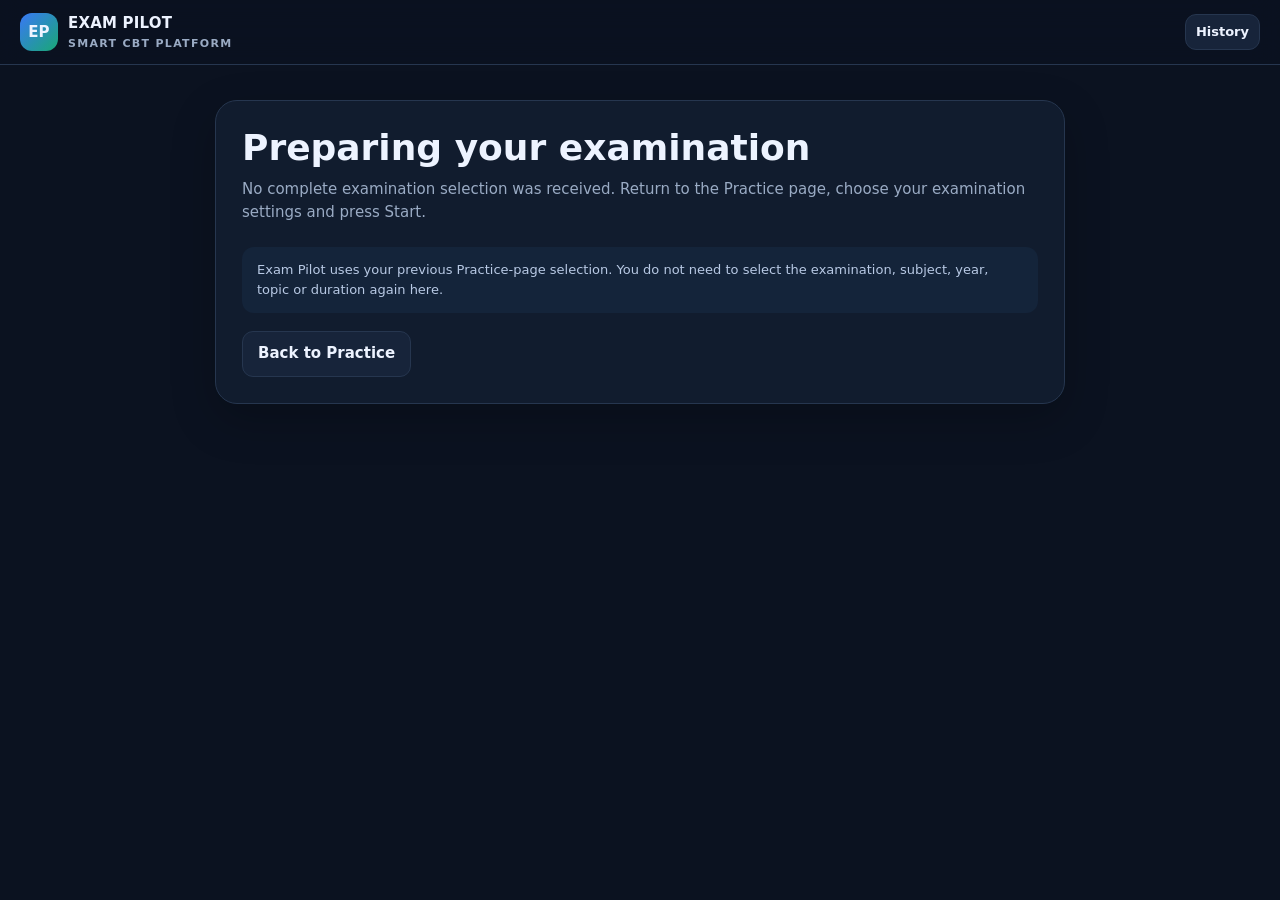
==== cbt.html @ 8b0ad7f2 "Rename CBT.html to cbt.html" ====
<!DOCTYPE html>
<html lang="en">
<head>
<meta charset="UTF-8">
<meta name="viewport" content="width=device-width, initial-scale=1.0">
<meta name="theme-color" content="#101827">
<title>Exam Pilot | Computer-Based Test</title>

<style>
:root{
  --bg:#0b1220;--panel:#111c2e;--panel2:#17243a;--line:#26364f;
  --text:#edf3ff;--muted:#9aabc4;--primary:#3978f6;--primary2:#245bd0;
  --green:#19a875;--red:#e05260;--amber:#e6a23c;--radius:16px;
  --shadow:0 16px 45px rgba(0,0,0,.22)
}
*{box-sizing:border-box}
body{margin:0;background:var(--bg);color:var(--text);font:15px/1.55 Inter,system-ui,-apple-system,Segoe UI,Roboto,Arial,sans-serif}
button,input,select{font:inherit}
button{cursor:pointer}
.topbar{position:sticky;top:0;z-index:20;background:rgba(11,18,32,.94);backdrop-filter:blur(14px);border-bottom:1px solid var(--line)}
.top-inner{max-width:1400px;margin:auto;padding:12px 20px;display:flex;align-items:center;justify-content:space-between;gap:12px}
.brand{display:flex;align-items:center;gap:10px;font-weight:850;letter-spacing:.2px}
.logo{width:38px;height:38px;border-radius:12px;background:linear-gradient(135deg,#3978f6,#19a875);display:grid;place-items:center;font-weight:900}
.brand small{display:block;color:var(--muted);font-size:11px;font-weight:600;letter-spacing:1.3px}
.top-actions{display:flex;align-items:center;gap:10px}
.timer{padding:8px 13px;border:1px solid var(--line);border-radius:12px;background:var(--panel);font-weight:800;font-variant-numeric:tabular-nums}
.timer.warning{color:#ffbd55;border-color:#956a2e}
.timer.danger{color:#ff7781;border-color:#a9434c}
.btn{border:0;border-radius:11px;padding:10px 15px;font-weight:750;color:white;background:var(--primary);transition:.18s}
.btn:hover{filter:brightness(1.1);transform:translateY(-1px)}
.btn:disabled{opacity:.45;cursor:not-allowed;transform:none}
.btn.secondary{background:var(--panel2);border:1px solid var(--line);color:var(--text)}
.btn.danger{background:#a93643}
.btn.success{background:#13845d}
.btn.small{padding:7px 10px;font-size:13px}
main{max-width:1400px;margin:22px auto;padding:0 20px 40px}
.setup{max-width:850px;margin:35px auto;background:var(--panel);border:1px solid var(--line);border-radius:22px;padding:26px;box-shadow:var(--shadow)}
h1,h2,h3,p{margin-top:0}
h1{font-size:clamp(25px,4vw,36px);line-height:1.15;margin-bottom:9px}
.subtitle{color:var(--muted);margin-bottom:23px}
.setup-note{margin:18px 0;padding:13px 15px;border-radius:12px;background:#14243a;color:#b8c9e4;font-size:13px}
.setup-actions{display:flex;gap:10px;flex-wrap:wrap;margin-top:18px}
.exam-layout.single-column{display:grid;grid-template-columns:minmax(0,1fr);max-width:1050px;margin:0 auto}
.card{background:var(--panel);border:1px solid var(--line);border-radius:var(--radius);box-shadow:var(--shadow)}
.exam-head{padding:16px 19px;display:flex;justify-content:space-between;align-items:center;gap:12px;border-bottom:1px solid var(--line)}
.exam-meta{color:var(--muted);font-size:13px}
.progress-wrap{height:5px;background:#25344b}
.progress-bar{height:100%;background:linear-gradient(90deg,var(--primary),#19a875);width:0%;transition:width .2s}
.question-area{padding:clamp(18px,3vw,30px);min-height:400px}
.q-top{display:flex;justify-content:space-between;gap:12px;align-items:center;margin-bottom:18px}
.q-number{font-weight:800;color:#9ebcff}
.topic-tag{font-size:12px;padding:5px 9px;border-radius:99px;background:#1b2b45;color:#b7cafa}
.passage{padding:17px 18px;margin:0 0 22px;border-left:3px solid var(--primary);background:#0d192b;border-radius:0 12px 12px 0;color:#d4e0f3;white-space:pre-wrap}
.passage h3{font-size:14px;color:#9ebcff;margin-bottom:8px}
.question-text{font-size:clamp(17px,2vw,20px);font-weight:650;line-height:1.65;white-space:pre-wrap;margin-bottom:22px}
.options{display:grid;gap:11px}
.option{display:flex;align-items:flex-start;gap:12px;padding:13px 15px;border:1px solid var(--line);border-radius:13px;background:#101c2e;text-align:left;color:var(--text);width:100%;transition:.15s}
.option:hover{border-color:#527fcf;background:#14243b}
.option.selected{border-color:var(--primary);background:#172e55;box-shadow:inset 0 0 0 1px var(--primary)}
.option.correct{border-color:var(--green);background:#10382f}
.option.incorrect{border-color:var(--red);background:#3b202a}
.option-letter{flex:0 0 28px;width:28px;height:28px;border-radius:8px;background:#26364f;display:grid;place-items:center;font-weight:850;font-size:13px}
.option.selected .option-letter{background:var(--primary)}
.option-text{padding-top:2px}
.q-controls{display:flex;justify-content:space-between;align-items:center;gap:10px;margin-top:26px;flex-wrap:wrap}
.control-group{display:flex;gap:9px;flex-wrap:wrap}
.jump-navigator{margin-top:16px;padding:16px 18px}
.jump-heading{display:flex;justify-content:space-between;align-items:center;gap:12px}
.jump-content{padding-top:17px}
.jump-submit{display:flex;justify-content:flex-end;margin-top:12px}
.palette{display:grid;grid-template-columns:repeat(10,minmax(0,1fr));gap:8px}
.pal{height:39px;border:1px solid var(--line);border-radius:9px;background:#17243a;color:var(--text);font-weight:750;position:relative}
.pal.current{outline:2px solid #7da7ff;border-color:#7da7ff}
.pal.answered{background:#155d48;border-color:#218b6b}
.pal.flagged:after{content:"⚑";position:absolute;right:3px;top:-7px;color:#ffc15b;font-size:13px}
.legend{display:grid;grid-template-columns:1fr 1fr;gap:9px;margin:16px 0;color:var(--muted);font-size:12px}
.legend span{display:flex;align-items:center;gap:7px}
.dot{width:10px;height:10px;border-radius:3px;background:#17243a;border:1px solid var(--line)}
.dot.ans{background:#155d48}
.dot.cur{background:#7da7ff}
.dot.flag{background:#8b672e}
.side-stats{border-top:1px solid var(--line);padding-top:13px;display:grid;grid-template-columns:repeat(4,1fr);gap:10px}
.stat{background:#0d192b;border-radius:10px;padding:10px}
.stat strong{display:block;font-size:20px}
.stat small{color:var(--muted)}
.overlay{position:fixed;inset:0;background:rgba(2,7,16,.78);z-index:50;display:none;align-items:center;justify-content:center;padding:18px}
.overlay.show{display:flex}
.modal{width:min(520px,100%);background:var(--panel);border:1px solid var(--line);border-radius:18px;padding:24px;box-shadow:var(--shadow)}
.modal h2{margin-bottom:8px}
.modal p{color:var(--muted)}
.modal-actions{display:flex;justify-content:flex-end;gap:9px;margin-top:20px;flex-wrap:wrap}
.result-wrap{max-width:1050px;margin:24px auto}
.result-hero{padding:25px;text-align:center}
.score-ring{width:150px;height:150px;border-radius:50%;margin:18px auto;display:grid;place-items:center;background:conic-gradient(var(--green) var(--score,0%),#26364f 0);position:relative}
.score-ring:before{content:"";position:absolute;inset:11px;border-radius:50%;background:var(--panel)}
.score-ring div{position:relative}
.score-ring strong{display:block;font-size:32px}
.score-ring small{color:var(--muted)}
.result-stats{display:grid;grid-template-columns:repeat(4,1fr);gap:10px;margin:16px 0}
.result-stat{padding:15px;text-align:center}
.result-stat strong{display:block;font-size:24px}
.result-stat span{font-size:12px;color:var(--muted)}
.review-list{display:grid;gap:13px;margin-top:17px}
.review-item{padding:18px}
.review-item h3{font-size:16px;line-height:1.5}
.review-line{padding:8px 10px;border-radius:9px;margin:7px 0;font-size:14px;background:#0d192b}
.review-line.good{border-left:3px solid var(--green)}
.review-line.bad{border-left:3px solid var(--red)}
.explanation{margin-top:12px;padding:13px;background:#14243a;border-radius:11px;color:#d2def0}
.explanation h4{margin:0 0 6px;color:#9ebcff}
.option-analysis{margin:8px 0 0;padding-left:20px;color:#c5d2e7}
.empty{padding:25px;text-align:center;color:var(--muted)}
.toast{position:fixed;bottom:20px;left:50%;transform:translateX(-50%);background:#23344d;color:white;padding:11px 16px;border-radius:11px;z-index:80;display:none;max-width:90%;text-align:center}
.toast.show{display:block}
.hidden{display:none!important}

@media(max-width:600px){
  .jump-navigator .palette{grid-template-columns:repeat(5,minmax(0,1fr))}
  .jump-heading{align-items:flex-start;flex-direction:column}
  .jump-submit .btn{width:100%}
  main{padding:0 12px 25px;margin:14px auto}
  .top-inner{padding:10px 12px}
  .brand small{display:none}
  .top-actions .secondary{display:none}
  .setup{padding:19px;margin:18px auto}
  .result-stats{grid-template-columns:repeat(2,1fr)}
  .q-controls{align-items:stretch}
  .control-group{width:100%}
  .control-group .btn{flex:1}
  .exam-head{align-items:flex-start;flex-direction:column}
  .side-stats{grid-template-columns:repeat(2,1fr)}
}
</style>
</head>

<body>

<header class="topbar">
  <div class="top-inner">
    <div class="brand">
      <div class="logo">EP</div>
      <div>EXAM PILOT<small>SMART CBT PLATFORM</small></div>
    </div>

    <div class="top-actions">
      <div id="timerBox" class="timer hidden">00:00:00</div>
      <button class="btn secondary small" id="historyBtn" type="button">History</button>
      <button class="btn danger small hidden" id="topSubmitBtn" type="button">Submit exam</button>
    </div>
  </div>
</header>

<main>

  <!-- This is a loading/error screen, NOT another setup form. -->
  <section id="setupScreen" class="setup">
    <h1>Preparing your examination</h1>
    <p class="subtitle" id="setupMessage">
      Loading the examination settings selected on the Practice page…
    </p>

    <div class="setup-note">
      Exam Pilot uses your previous Practice-page selection.
      You do not need to select the examination, subject, year,
      topic or duration again here.
    </div>

    <div class="setup-actions">
      <button class="btn secondary" id="retryBtn" type="button">Try loading again</button>
      <button class="btn secondary" id="backPracticeBtn" type="button">Back to Practice</button>
    </div>
  </section>

  <!-- EXAMINATION SCREEN -->
  <section id="examScreen" class="hidden">

    <div class="exam-layout single-column">

      <section class="card">

        <div class="exam-head">
          <div>
            <strong id="examTitle">JAMB • Use of English</strong>
            <div class="exam-meta" id="examSubtitle">Year 1978 · Examination mode</div>
          </div>
          <div class="exam-meta" id="questionCounter">Question 1 of 30</div>
        </div>

        <div class="progress-wrap">
          <div class="progress-bar" id="progressBar"></div>
        </div>

        <div class="question-area">

          <div class="q-top">
            <span class="q-number" id="qNumber">QUESTION 01</span>
            <span class="topic-tag" id="qTopic">General</span>
          </div>

          <div id="passageBox" class="passage hidden"></div>

          <div id="questionText" class="question-text"></div>

          <div id="optionsBox" class="options"></div>

          <div class="q-controls">

            <div class="control-group">
              <button class="btn secondary" id="prevBtn" type="button">← Previous</button>
              <button class="btn secondary" id="nextBtn" type="button">Next →</button>
            </div>

            <div class="control-group">
              <button class="btn secondary" id="clearBtn" type="button">Clear answer</button>
              <button class="btn" id="flagBtn" type="button">⚑ Flag question</button>
            </div>

          </div>

          <div id="practiceFeedback" class="explanation hidden" aria-live="polite"></div>

        </div>
      </section>

      <!-- QUESTION NAVIGATOR BELOW THE QUESTIONS -->
      <section class="card jump-navigator">

        <div class="jump-heading">
          <div>
            <strong>Question navigator</strong>
            <div class="exam-meta">Jump directly to any question in this examination.</div>
          </div>

          <button
            class="btn secondary small"
            id="toggleJumpBtn"
            type="button"
            aria-expanded="false"
            aria-controls="jumpBox">
            Open jump box ＋
          </button>
        </div>

        <div id="jumpBox" class="jump-content hidden">

          <div class="side-title">
            <h3>Jump to question</h3>
            <span class="exam-meta" id="paletteCount">0 questions</span>
          </div>

          <div id="palette" class="palette"></div>

          <div class="legend">
            <span><i class="dot ans"></i> Answered</span>
            <span><i class="dot cur"></i> Current</span>
            <span><i class="dot flag"></i> Flagged</span>
            <span><i class="dot"></i> Not answered</span>
          </div>

          <div class="side-stats">
            <div class="stat"><strong id="answeredCount">0</strong><small>Answered</small></div>
            <div class="stat"><strong id="remainingCount">0</strong><small>Remaining</small></div>
            <div class="stat"><strong id="flaggedCount">0</strong><small>Flagged</small></div>
            <div class="stat"><strong id="totalCount">0</strong><small>Total</small></div>
          </div>

        </div>

        <div class="jump-submit">
          <button class="btn danger" id="sideSubmitBtn" type="button">Submit examination</button>
        </div>

      </section>

    </div>
  </section>

  <!-- RESULTS SCREEN -->
  <section id="resultScreen" class="result-wrap hidden">

    <div class="card result-hero">

      <div class="topic-tag" style="display:inline-block">EXAMINATION COMPLETED</div>

      <h1 style="margin-top:13px">Your performance</h1>

      <p class="subtitle" id="resultSubtitle">Your result summary is ready.</p>

      <div class="score-ring" id="scoreRing">
        <div>
          <strong id="scorePercent">0%</strong>
          <small>Score</small>
        </div>
      </div>

      <h2 id="scoreFraction">0 / 0</h2>

      <p id="performanceMessage" class="subtitle"></p>

      <div class="setup-actions" style="justify-content:center">
        <button class="btn" id="reviewBtn" type="button">Review answers and explanations</button>
        <button class="btn secondary" id="newExamBtn" type="button">Start another exam</button>
      </div>

    </div>

    <div class="result-stats">

      <div class="card result-stat">
        <strong id="correctStat">0</strong>
        <span>Correct</span>
      </div>

      <div class="card result-stat">
        <strong id="wrongStat">0</strong>
        <span>Incorrect</span>
      </div>

      <div class="card result-stat">
        <strong id="unansweredStat">0</strong>
        <span>Unanswered</span>
      </div>

      <div class="card result-stat">
        <strong id="timeStat">00:00</strong>
        <span>Time used</span>
      </div>

    </div>

    <div id="reviewSection" class="hidden">
      <h2>Answer review</h2>
      <p class="subtitle">Study the correct answers and explanations below.</p>
      <div id="reviewList" class="review-list"></div>
    </div>

  </section>

  <!-- EXAMINATION HISTORY -->
  <section id="historyScreen" class="setup hidden">

    <h1>Examination history</h1>
    <p class="subtitle">Your recent results saved on this device.</p>

    <div id="historyList"></div>

    <div class="setup-actions">
      <button class="btn secondary" id="backFromHistory" type="button">Back</button>
      <button class="btn danger" id="clearHistoryBtn" type="button">Clear history</button>
    </div>

  </section>

</main>

<!-- SUBMISSION CONFIRMATION -->
<div class="overlay" id="confirmOverlay" role="dialog" aria-modal="true" aria-labelledby="confirmTitle">

  <div class="modal">

    <h2 id="confirmTitle">Submit your examination?</h2>

    <p id="confirmText">Check your answers before submitting.</p>

    <div class="modal-actions">
      <button class="btn secondary" id="cancelSubmit" type="button">Continue exam</button>
      <button class="btn danger" id="confirmSubmit" type="button">Submit now</button>
    </div>

  </div>

</div>

<div class="toast" id="toast" role="status"></div>

<script>
/* =========================================================
   EXAM PILOT CBT ENGINE

   Question bank registration format:

   window.ExamPilot.registerBank({
     exam: "JAMB",
     subject: "Use of English",
     year: 1978,
     questions: masterQuestions,
     passages: passages
   });

   Supported question properties:
   q, a, c
   OR
   question, options, correctAnswer

   Correct answer index is ZERO-BASED:
   A = 0, B = 1, C = 2, D = 3, E = 4.
   ========================================================= */

(function(){
"use strict";

const $ = id => document.getElementById(id);

const state = {
  questions: [],
  passages: {},
  answers: {},
  flagged: new Set(),
  current: 0,
  config: null,
  startedAt: null,
  deadline: null,
  timerId: null,
  submitted: false,
  results: null,
  practiceChecked: new Set(),
  lastBankKey: null
};

const bankRegistry = window.ExamPilot = window.ExamPilot || {};

bankRegistry.banks = bankRegistry.banks || {};

/* REGISTER QUESTION BANKS */
bankRegistry.registerBank = function(bank){

  if(
    !bank ||
    !bank.exam ||
    !bank.subject ||
    !bank.year ||
    !Array.isArray(bank.questions)
  ){
    console.error("Exam Pilot: invalid question bank registration", bank);
    return;
  }

  const key = makeBankKey(bank.exam, bank.subject, bank.year);

  bankRegistry.banks[key] = {
    ...bank,
    passages: bank.passages || {}
  };

  console.info("Exam Pilot question bank registered:", key);
};

const makeBankKey = (exam,subject,year) =>
  [norm(exam),norm(subject),String(year)].join("|");

const norm = value =>
  String(value ?? "")
    .trim()
    .toLowerCase()
    .replace(/[\s_-]+/g," ");

const escapeHTML = value =>
  String(value ?? "").replace(/[&<>"']/g,ch=>({
    "&":"&amp;",
    "<":"&lt;",
    ">":"&gt;",
    '"':"&quot;",
    "'":"&#39;"
  }[ch]));

const shuffle = arr => {
  const a = [...arr];

  for(let i=a.length-1;i>0;i--){
    const j=Math.floor(Math.random()*(i+1));
    [a[i],a[j]]=[a[j],a[i]];
  }

  return a;
};

const letters = ["A","B","C","D","E","F","G","H"];

let toastTimer;

/* TOAST MESSAGE */
function showToast(message){

  $("toast").textContent = message;
  $("toast").classList.add("show");

  clearTimeout(toastTimer);

  toastTimer = setTimeout(
    ()=>$("toast").classList.remove("show"),
    2800
  );
}

/* SCREEN MANAGEMENT */
function showScreen(name){

  [
    "setupScreen",
    "examScreen",
    "resultScreen",
    "historyScreen"
  ].forEach(id => $(id).classList.add("hidden"));

  $(name).classList.remove("hidden");

  $("timerBox").classList.toggle(
    "hidden",
    name !== "examScreen"
  );

  $("topSubmitBtn").classList.toggle(
    "hidden",
    name !== "examScreen"
  );
}

/* READ SETTINGS FROM PRACTICE PAGE */
function readConfig(){

  let saved = {};

  try{
    saved = JSON.parse(
      sessionStorage.getItem("examPilotConfig") || "{}"
    ) || {};
  }catch(error){
    console.error("Could not read examination settings:",error);
  }

  return {

    exam: saved.exam || "JAMB",

    subject: saved.subject || "Use of English",

    year: saved.year || "1978",

    topic: saved.topic || "",

    mode: saved.mode || "exam",

    questions: Number(
      saved.questions ??
      saved.questionCount ??
      30
    ),

    duration: Number(saved.duration ?? 30),

    difficulty: saved.difficulty || "all",

    shuffleQuestions: saved.shuffleQuestions === true,

    shuffleOptions: saved.shuffleOptions === true

  };
}

/* LOAD QUESTION BANK */
async function loadManifestBank(cfg){

  const key = makeBankKey(
    cfg.exam,
    cfg.subject,
    cfg.year
  );

  if(bankRegistry.banks[key]){
    return bankRegistry.banks[key];
  }

  let manifest;

  try{

    const response = await fetch(
      "questions/manifest.json",
      {cache:"no-store"}
    );

    if(!response.ok){
      throw new Error("Question manifest could not be found.");
    }

    manifest = await response.json();

  }catch(error){

    console.error("Manifest loading error:",error);

    throw new Error(
      "Unable to load the question manifest. Check questions/manifest.json."
    );

  }

  /*
    Find the selected year file.

    Example manifest path:
    JAMB/Use-of-English/1978.js

    The loader automatically adds:
    questions/
  */

  const examEntry = Object.keys(manifest).find(
    key => norm(key) === norm(cfg.exam)
  );

  const subjects = examEntry ? manifest[examEntry] : null;

  const subjectEntry = subjects
    ? Object.keys(subjects).find(
        key => norm(key) === norm(cfg.subject)
      )
    : null;

  const years = subjectEntry ? subjects[subjectEntry] : null;

  const path = years ? years[String(cfg.year)] : null;

  if(!path){

    throw new Error(
      `No question bank was found for ${cfg.exam}, ${cfg.subject}, ${cfg.year}.`
    );

  }

  await new Promise((resolve,reject)=>{

    const script = document.createElement("script");

    script.src =
      "questions/" + String(path).replace(/^\/+/,"");

    script.onload = resolve;

    script.onerror = () => reject(
      new Error("Could not load question file: " + path)
    );

    document.head.appendChild(script);

  });

  if(bankRegistry.banks[key]){
    return bankRegistry.banks[key];
  }

  throw new Error(
    "The question file loaded, but it did not register its question bank. Check registerBank()."
  );

}

/* NORMALISE QUESTION STRUCTURE */
function normalizeQuestion(raw,index,bank){

  const options = raw.options || raw.a || [];

  let correct = raw.correctAnswer;

  if(correct === undefined){
    correct = raw.c;
  }

  if(
    typeof correct === "string" &&
    /^[A-H]$/i.test(correct.trim())
  ){

    correct =
      correct.trim().toUpperCase().charCodeAt(0) - 65;

  }

  correct = Number(correct);

  const explanation = raw.explanation || {};

  const optionAnalysis =
    Array.isArray(explanation.optionAnalysis)
      ? explanation.optionAnalysis
      : (
          Array.isArray(raw.optionAnalysis)
            ? raw.optionAnalysis
            : []
        );

  return {

    ...raw,

    id: raw.id || `${bank.exam}-${bank.year}-${index+1}`,

    exam: raw.exam || bank.exam,

    subject: raw.subject || bank.subject,

    year: raw.year || bank.year,

    topic: raw.topic || "General",

    q: raw.q || raw.question || raw.text || "",

    a: Array.isArray(options) ? options : [],

    c: Number.isInteger(correct) ? correct : -1,

    passageId: raw.passageId || null,

    explanation: {

      correctReason:
        explanation.correctReason ||
        explanation.text ||
        raw.explanationText ||
        "",

      optionAnalysis,

      learningPoint:
        explanation.learningPoint || ""

    },

    answerVerified: raw.answerVerified === true,

    explanationVerified: raw.explanationVerified === true

  };

}

/* GET COMPREHENSION PASSAGE */
function getPassage(bank,q){

  if(!q.passageId) return null;

  const passage = bank.passages?.[q.passageId];

  if(!passage) return null;

  return typeof passage === "string"
    ? passage
    : (passage.text || passage.content || "");

}

/* FILTER AND PREPARE QUESTIONS */
function filterQuestions(bank,cfg){

  let questions = bank.questions.map(
    (q,i)=>normalizeQuestion(q,i,bank)
  );

  if(cfg.topic){

    questions = questions.filter(
      q => norm(q.topic) === norm(cfg.topic)
    );

  }

  if(cfg.difficulty !== "all"){

    questions = questions.filter(
      q => norm(q.difficulty) === norm(cfg.difficulty)
    );

  }

  if(!questions.length){

    throw new Error(
      "No questions match the selected topic or difficulty."
    );

  }

  if(cfg.shuffleQuestions){
    questions = shuffle(questions);
  }

  questions = questions.slice(
    0,
    Math.max(1,cfg.questions || questions.length)
  );

  return questions;

}

/* START EXAMINATION */
async function startExam(){

  const cfg = readConfig();

  if(
    !Number.isFinite(cfg.questions) ||
    cfg.questions < 1 ||
    !Number.isFinite(cfg.duration) ||
    cfg.duration < 1
  ){

    showToast("Invalid question count or examination duration.");
    return;

  }

  try{

    $("setupMessage").textContent =
      "Loading your selected question bank. Please wait…";

    const bank = await loadManifestBank(cfg);

    let questions = filterQuestions(bank,cfg);

    /*
      Shuffle options only when Practice page
      explicitly requests it.
    */

    if(cfg.shuffleOptions){

      questions = questions.map(q=>{

        const indexed = q.a.map(
          (value,i)=>({value,original:i})
        );

        const shuffled = shuffle(indexed);

        return {

          ...q,

          a: shuffled.map(x=>x.value),

          c: shuffled.findIndex(
            x=>x.original === q.c
          )

        };

      });

    }

    if(
      questions.some(
        q=>!q.q || !q.a.length
      )
    ){

      throw new Error(
        "A question is missing its question text or options."
      );

    }

    state.questions = questions;

    state.passages = bank.passages || {};

    state.config = cfg;

    state.answers = {};

    state.flagged = new Set();

    state.current = 0;

    state.submitted = false;

    state.practiceChecked = new Set();

    state.startedAt = Date.now();

    state.deadline =
      cfg.mode === "practice"
        ? null
        : Date.now() + cfg.duration * 60000;

    state.lastBankKey = makeBankKey(
      cfg.exam,
      cfg.subject,
      cfg.year
    );

    $("examTitle").textContent =
      `${cfg.exam} • ${cfg.subject}`;

    $("examSubtitle").textContent =
      `Year ${cfg.year} · ${
        cfg.mode === "practice"
          ? "Practice mode"
          : "Examination mode"
      }`;

    $("paletteCount").textContent =
      `${questions.length} questions`;

    showScreen("examScreen");

    renderQuestion();

    renderPalette();

    updateCounts();

    if(cfg.mode === "exam"){

      startTimer();

    }else{

      $("timerBox").textContent = "PRACTICE";

    }

    showToast(
      `${questions.length} questions loaded successfully.`
    );

  }catch(error){

    console.error("Exam loading error:",error);

    $("setupMessage").textContent =
      error.message ||
      "Unable to load the selected examination.";

    showToast(error.message || "Unable to load questions.");

  }

}

/* RENDER CURRENT QUESTION */
function renderQuestion(){

  const q = state.questions[state.current];

  if(!q) return;

  $("qNumber").textContent =
    `QUESTION ${String(state.current+1).padStart(2,"0")}`;

  $("questionCounter").textContent =
    `Question ${state.current+1} of ${state.questions.length}`;

  $("qTopic").textContent = q.topic || "General";

  $("questionText").textContent = q.q;

  const passage = getPassage(
    {passages:state.passages},
    q
  );

  if(passage){

    $("passageBox").classList.remove("hidden");

    $("passageBox").innerHTML =
      `<h3>${escapeHTML(
        state.passages[q.passageId]?.title ||
        "COMPREHENSION PASSAGE"
      )}</h3>${escapeHTML(passage)}`;

  }else{

    $("passageBox").classList.add("hidden");

  }

  $("optionsBox").innerHTML = "";

  q.a.forEach((option,index)=>{

    const button = document.createElement("button");

    button.type = "button";

    button.className = "option";

    if(state.answers[q.id] === index){
      button.classList.add("selected");
    }

    if(
      state.config.mode === "practice" &&
      state.practiceChecked.has(q.id)
    ){

      if(index === q.c){
        button.classList.add("correct");
      }else if(state.answers[q.id] === index){
        button.classList.add("incorrect");
      }

    }

    button.innerHTML = `
      <span class="option-letter">${letters[index] || index+1}</span>
      <span class="option-text">${escapeHTML(option)}</span>
    `;

    button.addEventListener(
      "click",
      ()=>selectAnswer(index)
    );

    $("optionsBox").appendChild(button);

  });

  $("prevBtn").disabled = state.current === 0;

  $("nextBtn").disabled =
    state.current === state.questions.length-1;

  $("flagBtn").textContent =
    state.flagged.has(q.id)
      ? "⚑ Remove flag"
      : "⚑ Flag question";

  $("progressBar").style.width =
    `${((state.current+1)/state.questions.length)*100}%`;

  renderPracticeFeedback(q);

  renderPalette();

  updateCounts();

}

/* SELECT ANSWER */
function selectAnswer(index){

  if(state.submitted) return;

  const q = state.questions[state.current];

  state.answers[q.id] = index;

  if(state.config.mode === "practice"){
    state.practiceChecked.add(q.id);
  }

  renderQuestion();

}

/* PRACTICE MODE FEEDBACK */
function renderPracticeFeedback(q){

  const box = $("practiceFeedback");

  if(
    state.config.mode !== "practice" ||
    !state.practiceChecked.has(q.id)
  ){

    box.classList.add("hidden");
    return;

  }

  box.classList.remove("hidden");

  const correct = state.answers[q.id] === q.c;

  box.innerHTML = `
    <h4>${correct ? "Correct answer" : "Not quite — review the answer"}</h4>
    <p>${escapeHTML(
      q.explanation.correctReason ||
      "No explanation has been added to this question yet."
    )}</p>

    ${
      q.explanation.learningPoint
        ? `<p><strong>Learning point:</strong> ${escapeHTML(q.explanation.learningPoint)}</p>`
        : ""
    }
  `;

}

/* QUESTION NAVIGATOR */
function renderPalette(){

  $("palette").innerHTML = "";

  state.questions.forEach((q,index)=>{

    const button = document.createElement("button");

    button.type = "button";

    button.className = "pal";

    button.textContent = index+1;

    if(state.answers[q.id] !== undefined){
      button.classList.add("answered");
    }

    if(state.flagged.has(q.id)){
      button.classList.add("flagged");
    }

    if(index === state.current){
      button.classList.add("current");
    }

    button.addEventListener("click",()=>{

      state.current = index;

      renderQuestion();

    });

    $("palette").appendChild(button);

  });

}

/* UPDATE QUESTION STATISTICS */
function updateCounts(){

  const answered = Object.keys(state.answers).length;

  $("answeredCount").textContent = answered;

  $("remainingCount").textContent =
    state.questions.length - answered;

  $("flaggedCount").textContent =
    state.flagged.size;

  $("totalCount").textContent =
    state.questions.length;

}

/* EXAMINATION TIMER */
function startTimer(){

  clearInterval(state.timerId);

  tickTimer();

  state.timerId = setInterval(
    tickTimer,
    1000
  );

}

function tickTimer(){

  if(!state.deadline) return;

  const remaining = Math.max(
    0,
    Math.ceil((state.deadline-Date.now())/1000)
  );

  const hours = Math.floor(remaining/3600);

  const minutes = Math.floor((remaining%3600)/60);

  const seconds = remaining%60;

  $("timerBox").textContent = [
    hours,
    minutes,
    seconds
  ].map(
    n=>String(n).padStart(2,"0")
  ).join(":");

  $("timerBox").classList.toggle(
    "warning",
    remaining<=300 && remaining>60
  );

  $("timerBox").classList.toggle(
    "danger",
    remaining<=60
  );

  if(remaining<=0){

    clearInterval(state.timerId);

    submitExam(true);

  }

}

/* SUBMISSION CONFIRMATION */
function askSubmit(){

  const unanswered =
    state.questions.length -
    Object.keys(state.answers).length;

  $("confirmText").textContent =
    `You have answered ${
      Object.keys(state.answers).length
    } of ${
      state.questions.length
    } questions. ${
      unanswered
    } question(s) remain unanswered. Are you sure you want to submit?`;

  $("confirmOverlay").classList.add("show");

}

/* MARK AND SUBMIT EXAM */
function submitExam(auto=false){

  if(state.submitted) return;

  $("confirmOverlay").classList.remove("show");

  state.submitted = true;

  clearInterval(state.timerId);

  let correct = 0;

  let wrong = 0;

  let unanswered = 0;

  state.questions.forEach(q=>{

    const answer = state.answers[q.id];

    if(answer === undefined){

      unanswered++;

    }else if(answer === q.c){

      correct++;

    }else{

      wrong++;

    }

  });

  const total = state.questions.length;

  const percent = total
    ? Math.round(correct/total*100)
    : 0;

  const elapsed = Math.max(
    0,
    Math.floor((Date.now()-state.startedAt)/1000)
  );

  state.results = {
    correct,
    wrong,
    unanswered,
    total,
    percent,
    elapsed,
    auto
  };

  saveHistory();

  showResults();

}

/* FORMAT TIME */
function formatTime(seconds){

  const hours = Math.floor(seconds/3600);

  const minutes = Math.floor((seconds%3600)/60);

  const secs = seconds%60;

  return hours
    ? `${String(hours).padStart(2,"0")}:${String(minutes).padStart(2,"0")}:${String(secs).padStart(2,"0")}`
    : `${String(minutes).padStart(2,"0")}:${String(secs).padStart(2,"0")}`;

}

/* DISPLAY RESULTS */
function showResults(){

  const r = state.results;

  showScreen("resultScreen");

  $("resultSubtitle").textContent =
    `${state.config.exam} • ${state.config.subject} • ${state.config.year}`;

  $("scorePercent").textContent = `${r.percent}%`;

  $("scoreFraction").textContent =
    `${r.correct} / ${r.total}`;

  $("scoreRing").style.setProperty(
    "--score",
    `${r.percent}%`
  );

  $("correctStat").textContent = r.correct;

  $("wrongStat").textContent = r.wrong;

  $("unansweredStat").textContent = r.unanswered;

  $("timeStat").textContent = formatTime(r.elapsed);

  $("performanceMessage").textContent =
    r.percent >= 70
      ? "Excellent work. Keep strengthening your understanding."
      : r.percent >= 50
        ? "Good effort. Review the explanations to improve further."
        : "Keep practising. Use the explanations to understand each topic.";

  $("reviewSection").classList.add("hidden");

  $("reviewBtn").textContent =
    "Review answers and explanations";

}

/* DETAILED ANSWER REVIEW */
function renderReview(){

  $("reviewList").innerHTML = "";

  state.questions.forEach((q,index)=>{

    const user = state.answers[q.id];

    const correct = user === q.c;

    const unanswered = user === undefined;

    const item = document.createElement("article");

    item.className = "card review-item";

    const analysis = q.explanation.optionAnalysis || [];

    const analysisHTML = analysis.length
      ? `<ul class="option-analysis">${
          analysis.map((text,j)=>
            `<li><strong>${letters[j] || j+1}:</strong> ${escapeHTML(text)}</li>`
          ).join("")
        }</ul>`
      : "<p>Option-by-option analysis has not yet been supplied for this question.</p>";

    const passage = getPassage(
      {passages:state.passages},
      q
    );

    item.innerHTML = `

      <div class="q-top">
        <span class="q-number">QUESTION ${String(index+1).padStart(2,"0")}</span>
        <span class="topic-tag">${escapeHTML(q.topic || "General")}</span>
      </div>

      ${
        passage
          ? `<div class="passage">${escapeHTML(passage)}</div>`
          : ""
      }

      <h3>${escapeHTML(q.q)}</h3>

      <div class="review-line ${correct ? "good" : "bad"}">
        Your answer:
        ${
          unanswered
            ? "Not answered"
            : `${letters[user] || user+1}. ${escapeHTML(q.a[user])}`
        }
        ${correct ? "✓" : ""}
      </div>

      <div class="review-line good">
        Correct answer:
        ${
          q.c >= 0
            ? `${letters[q.c] || q.c+1}. ${escapeHTML(q.a[q.c] || "")}`
            : "Not available in question bank"
        }
      </div>

      <div class="explanation">

        <h4>Why this is correct</h4>

        <p>${escapeHTML(
          q.explanation.correctReason ||
          "A detailed explanation has not yet been added."
        )}</p>

        <h4>Option analysis</h4>

        ${analysisHTML}

        ${
          q.explanation.learningPoint
            ? `<h4>Learning point</h4><p>${escapeHTML(q.explanation.learningPoint)}</p>`
            : ""
        }

        <p style="font-size:12px;color:var(--muted)">
          Answer verified: ${q.answerVerified ? "Yes" : "Not yet"}
          ·
          Explanation verified: ${q.explanationVerified ? "Yes" : "Not yet"}
        </p>

      </div>

    `;

    $("reviewList").appendChild(item);

  });

  $("reviewSection").classList.remove("hidden");

  $("reviewSection").scrollIntoView({
    behavior:"smooth"
  });

}

/* SAVE EXAM HISTORY */
function saveHistory(){

  const record = {

    date: new Date().toISOString(),

    exam: state.config.exam,

    subject: state.config.subject,

    year: state.config.year,

    mode: state.config.mode,

    ...state.results

  };

  try{

    const history = JSON.parse(
      localStorage.getItem("examPilotHistory") || "[]"
    );

    history.unshift(record);

    localStorage.setItem(
      "examPilotHistory",
      JSON.stringify(history.slice(0,50))
    );

  }catch(error){

    console.warn(
      "Examination history could not be saved.",
      error
    );

  }

}

/* DISPLAY HISTORY */
function showHistory(){

  showScreen("historyScreen");

  let history = [];

  try{

    history = JSON.parse(
      localStorage.getItem("examPilotHistory") || "[]"
    );

  }catch(error){}

  $("historyList").innerHTML = history.length

    ? history.map(record=>`

        <div class="review-line">

          <strong>
            ${escapeHTML(record.exam)}
            •
            ${escapeHTML(record.subject)}
            (${escapeHTML(record.year)})
          </strong>

          <br>

          ${escapeHTML(
            new Date(record.date).toLocaleString()
          )}

          —

          <strong>${record.percent}%</strong>

          (${record.correct}/${record.total})

        </div>

      `).join("")

    : '<div class="empty">No examination history saved on this device yet.</div>';

}

/* NAVIGATOR OPEN/CLOSE */
$("toggleJumpBtn").addEventListener("click",()=>{

  const box = $("jumpBox");

  const open = box.classList.contains("hidden");

  box.classList.toggle("hidden",!open);

  $("toggleJumpBtn").textContent =
    open
      ? "Close jump box −"
      : "Open jump box ＋";

  $("toggleJumpBtn").setAttribute(
    "aria-expanded",
    String(open)
  );

});

/* BUTTON EVENTS */

$("retryBtn").addEventListener(
  "click",
  ()=>startExam()
);

$("backPracticeBtn").addEventListener(
  "click",
  ()=>window.location.href = "practice.html"
);

$("prevBtn").addEventListener("click",()=>{

  if(state.current>0){

    state.current--;

    renderQuestion();

  }

});

$("nextBtn").addEventListener("click",()=>{

  if(state.current<state.questions.length-1){

    state.current++;

    renderQuestion();

  }

});

$("clearBtn").addEventListener("click",()=>{

  const q = state.questions[state.current];

  delete state.answers[q.id];

  state.practiceChecked.delete(q.id);

  renderQuestion();

});

$("flagBtn").addEventListener("click",()=>{

  const id = state.questions[state.current].id;

  if(state.flagged.has(id)){

    state.flagged.delete(id);

  }else{

    state.flagged.add(id);

  }

  renderQuestion();

});

$("sideSubmitBtn").addEventListener(
  "click",
  askSubmit
);

$("topSubmitBtn").addEventListener(
  "click",
  askSubmit
);

$("cancelSubmit").addEventListener("click",()=>{

  $("confirmOverlay").classList.remove("show");

});

$("confirmSubmit").addEventListener(
  "click",
  ()=>submitExam(false)
);

$("reviewBtn").addEventListener("click",()=>{

  if($("reviewSection").classList.contains("hidden")){

    renderReview();

    $("reviewBtn").textContent = "Hide answer review";

  }else{

    $("reviewSection").classList.add("hidden");

    $("reviewBtn").textContent =
      "Review answers and explanations";

  }

});

/* START ANOTHER EXAM RETURNS TO PRACTICE PAGE */
$("newExamBtn").addEventListener("click",()=>{

  clearInterval(state.timerId);

  window.location.href = "practice.html";

});

$("historyBtn").addEventListener(
  "click",
  showHistory
);

$("backFromHistory").addEventListener("click",()=>{

  window.location.href = "practice.html";

});

$("clearHistoryBtn").addEventListener("click",()=>{

  if(confirm("Clear all saved examination history on this device?")){

    localStorage.removeItem("examPilotHistory");

    showHistory();

  }

});

/* KEYBOARD NAVIGATION */
document.addEventListener("keydown",event=>{

  if(
    $("examScreen").classList.contains("hidden") ||
    state.submitted
  ){
    return;
  }

  if(
    event.key === "ArrowLeft" &&
    state.current > 0
  ){

    state.current--;

    renderQuestion();

  }

  if(
    event.key === "ArrowRight" &&
    state.current < state.questions.length-1
  ){

    state.current++;

    renderQuestion();

  }

  if(["1","2","3","4","5"].includes(event.key)){

    selectAnswer(Number(event.key)-1);

  }

});

/* WARN BEFORE LEAVING AN ACTIVE EXAM */
window.addEventListener("beforeunload",event=>{

  if(
    !$("examScreen").classList.contains("hidden") &&
    !state.submitted &&
    state.config?.mode === "exam"
  ){

    event.preventDefault();

    event.returnValue =
      "Your examination is in progress.";

  }

});

/* INITIALISE CBT */
function boot(){

  let cfg = {};

  try{

    cfg = JSON.parse(
      sessionStorage.getItem("examPilotConfig") || "{}"
    ) || {};

  }catch(error){}

  const hasPracticeConfig = !!(
    cfg.exam &&
    cfg.subject &&
    cfg.year &&
    (cfg.questions || cfg.questionCount) &&
    cfg.duration
  );

  if(!hasPracticeConfig){

    showScreen("setupScreen");

    $("setupMessage").textContent =
      "No complete examination selection was received. Return to the Practice page, choose your examination settings and press Start.";

    $("retryBtn").classList.add("hidden");

    return;

  }

  showScreen("setupScreen");

  $("setupMessage").textContent =
    "Your Practice-page settings have been received. Loading your selected question bank…";

  startExam();

}

boot();

})();
</script>

</body>
</html>
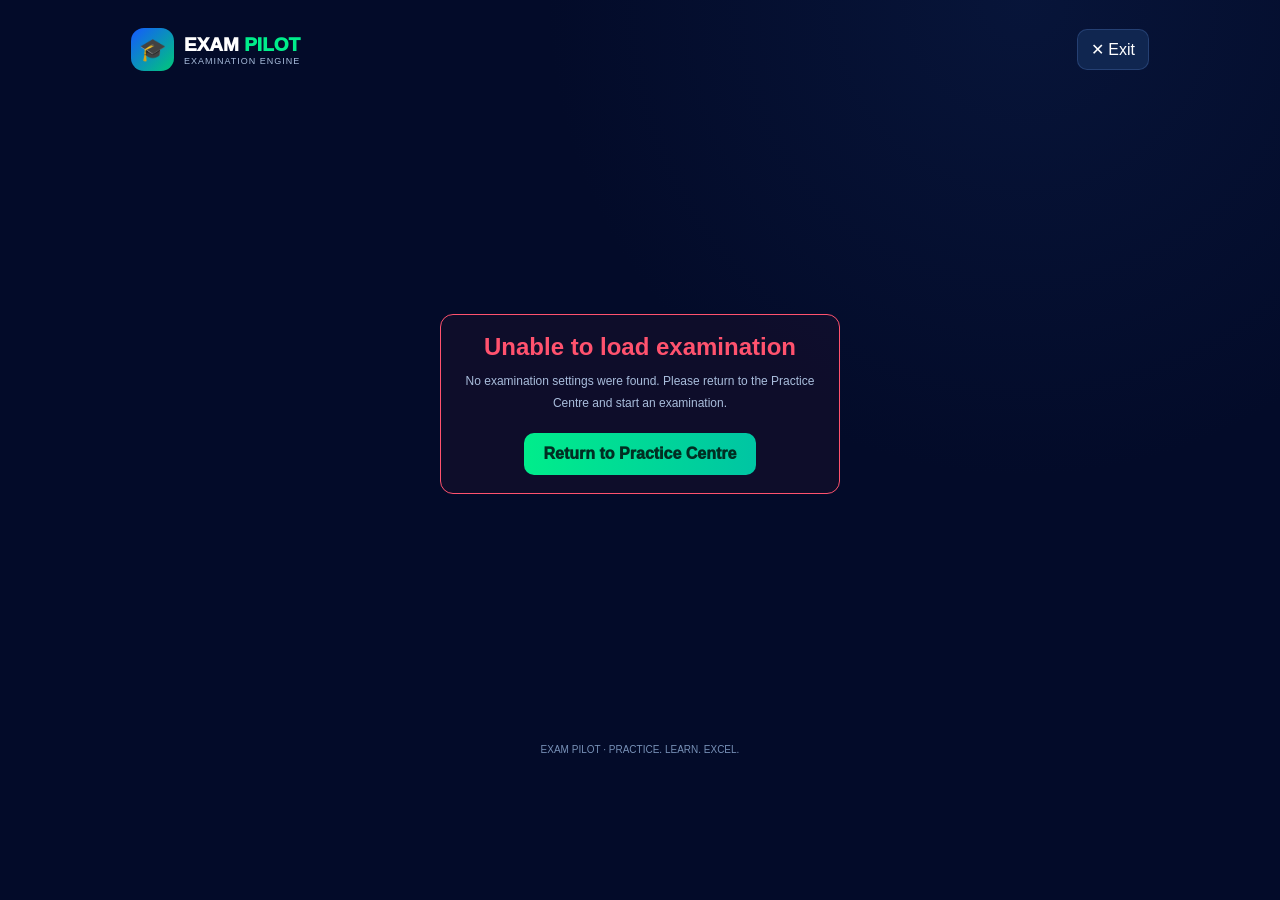
==== commit 61fc71c6: "Update print statement from 'Hello' to 'Goodbye'" ====
--- a/cbt.html
+++ b/cbt.html
@@ -4,1815 +4,1397 @@
 <head>
 <meta charset="UTF-8">
 <meta name="viewport" content="width=device-width, initial-scale=1.0">
-<meta name="theme-color" content="#101827">
-<title>Exam Pilot | Computer-Based Test</title>
+<meta name="theme-color" content="#030b29">
+<title>Examination | Exam Pilot</title>
 
 <style>
-:root{
-  --bg:#0b1220;--panel:#111c2e;--panel2:#17243a;--line:#26364f;
-  --text:#edf3ff;--muted:#9aabc4;--primary:#3978f6;--primary2:#245bd0;
-  --green:#19a875;--red:#e05260;--amber:#e6a23c;--radius:16px;
-  --shadow:0 16px 45px rgba(0,0,0,.22)
-}
-*{box-sizing:border-box}
-body{margin:0;background:var(--bg);color:var(--text);font:15px/1.55 Inter,system-ui,-apple-system,Segoe UI,Roboto,Arial,sans-serif}
-button,input,select{font:inherit}
-button{cursor:pointer}
-.topbar{position:sticky;top:0;z-index:20;background:rgba(11,18,32,.94);backdrop-filter:blur(14px);border-bottom:1px solid var(--line)}
-.top-inner{max-width:1400px;margin:auto;padding:12px 20px;display:flex;align-items:center;justify-content:space-between;gap:12px}
-.brand{display:flex;align-items:center;gap:10px;font-weight:850;letter-spacing:.2px}
-.logo{width:38px;height:38px;border-radius:12px;background:linear-gradient(135deg,#3978f6,#19a875);display:grid;place-items:center;font-weight:900}
-.brand small{display:block;color:var(--muted);font-size:11px;font-weight:600;letter-spacing:1.3px}
-.top-actions{display:flex;align-items:center;gap:10px}
-.timer{padding:8px 13px;border:1px solid var(--line);border-radius:12px;background:var(--panel);font-weight:800;font-variant-numeric:tabular-nums}
-.timer.warning{color:#ffbd55;border-color:#956a2e}
-.timer.danger{color:#ff7781;border-color:#a9434c}
-.btn{border:0;border-radius:11px;padding:10px 15px;font-weight:750;color:white;background:var(--primary);transition:.18s}
-.btn:hover{filter:brightness(1.1);transform:translateY(-1px)}
-.btn:disabled{opacity:.45;cursor:not-allowed;transform:none}
-.btn.secondary{background:var(--panel2);border:1px solid var(--line);color:var(--text)}
-.btn.danger{background:#a93643}
-.btn.success{background:#13845d}
-.btn.small{padding:7px 10px;font-size:13px}
-main{max-width:1400px;margin:22px auto;padding:0 20px 40px}
-.setup{max-width:850px;margin:35px auto;background:var(--panel);border:1px solid var(--line);border-radius:22px;padding:26px;box-shadow:var(--shadow)}
-h1,h2,h3,p{margin-top:0}
-h1{font-size:clamp(25px,4vw,36px);line-height:1.15;margin-bottom:9px}
-.subtitle{color:var(--muted);margin-bottom:23px}
-.setup-note{margin:18px 0;padding:13px 15px;border-radius:12px;background:#14243a;color:#b8c9e4;font-size:13px}
-.setup-actions{display:flex;gap:10px;flex-wrap:wrap;margin-top:18px}
-.exam-layout.single-column{display:grid;grid-template-columns:minmax(0,1fr);max-width:1050px;margin:0 auto}
-.card{background:var(--panel);border:1px solid var(--line);border-radius:var(--radius);box-shadow:var(--shadow)}
-.exam-head{padding:16px 19px;display:flex;justify-content:space-between;align-items:center;gap:12px;border-bottom:1px solid var(--line)}
-.exam-meta{color:var(--muted);font-size:13px}
-.progress-wrap{height:5px;background:#25344b}
-.progress-bar{height:100%;background:linear-gradient(90deg,var(--primary),#19a875);width:0%;transition:width .2s}
-.question-area{padding:clamp(18px,3vw,30px);min-height:400px}
-.q-top{display:flex;justify-content:space-between;gap:12px;align-items:center;margin-bottom:18px}
-.q-number{font-weight:800;color:#9ebcff}
-.topic-tag{font-size:12px;padding:5px 9px;border-radius:99px;background:#1b2b45;color:#b7cafa}
-.passage{padding:17px 18px;margin:0 0 22px;border-left:3px solid var(--primary);background:#0d192b;border-radius:0 12px 12px 0;color:#d4e0f3;white-space:pre-wrap}
-.passage h3{font-size:14px;color:#9ebcff;margin-bottom:8px}
-.question-text{font-size:clamp(17px,2vw,20px);font-weight:650;line-height:1.65;white-space:pre-wrap;margin-bottom:22px}
+:root {
+  --bg:#030b29;
+  --panel:#091a40;
+  --panel2:#102650;
+  --green:#00ed8b;
+  --blue:#1265ff;
+  --gold:#ffd21c;
+  --white:#fff;
+  --muted:#a9bddc;
+  --border:rgba(120,170,255,.2);
+  --red:#ff526e;
+}
+*{box-sizing:border-box;margin:0;padding:0}
+body{
+  background:radial-gradient(circle at 80% 0%,#10285a55,transparent 35%),var(--bg);
+  color:var(--white);
+  font-family:Inter,"Segoe UI",Arial,sans-serif;
+  min-height:100vh;
+}
+button{font:inherit;cursor:pointer;border:0}
+button:focus-visible{outline:2px solid var(--gold);outline-offset:3px}
+.hidden{display:none!important}
+.container{max-width:1050px;margin:auto;padding:16px}
+
+/* HEADER */
+.header{
+  display:flex;justify-content:space-between;align-items:center;
+  gap:12px;padding:12px 0 18px;
+}
+.brand{display:flex;align-items:center;gap:10px}
+.logo{
+  width:43px;height:43px;border-radius:13px;
+  display:grid;place-items:center;font-size:22px;
+  background:linear-gradient(135deg,#1559ff,#00c978);
+}
+.brand h1{font-size:19px;font-weight:950}
+.brand h1 span{color:var(--green)}
+.brand small{display:block;color:var(--muted);font-size:9px;letter-spacing:1px}
+.header-right{display:flex;align-items:center;gap:9px}
+.header-btn{
+  padding:10px 13px;border-radius:10px;
+  background:var(--panel2);color:white;border:1px solid var(--border);
+}
+.timer{
+  padding:10px 14px;border-radius:11px;
+  background:#102650;border:1px solid var(--border);
+  font-weight:900;color:var(--green);font-variant-numeric:tabular-nums;
+}
+.timer.warning{color:var(--red);border-color:var(--red)}
+
+/* EXAM INFO */
+.exam-info{
+  display:flex;justify-content:space-between;flex-wrap:wrap;
+  gap:12px;padding:17px;
+  border:1px solid #1b79ce;border-radius:17px;
+  background:linear-gradient(120deg,#0d2c69,#071535);
+  margin-bottom:15px;
+}
+.exam-info h2{font-size:19px;margin-bottom:5px}
+.exam-info p{font-size:11px;color:#c4d7f5;line-height:1.7}
+.info-tags{display:flex;gap:7px;flex-wrap:wrap;margin-top:10px}
+.tag{
+  padding:6px 9px;background:#ffffff12;border:1px solid #ffffff18;
+  border-radius:20px;font-size:10px;color:#d7e9ff;
+}
+
+/* PROGRESS */
+.progress-area{
+  background:var(--panel);padding:14px;border-radius:14px;
+  border:1px solid var(--border);margin-bottom:15px;
+}
+.progress-label{
+  display:flex;justify-content:space-between;gap:10px;
+  font-size:11px;color:var(--muted);margin-bottom:9px;
+}
+.progress-track{height:6px;background:#1c3156;border-radius:10px;overflow:hidden}
+.progress-fill{
+  height:100%;width:0;background:var(--green);
+  border-radius:10px;transition:.3s;
+}
+
+/* QUESTION */
+.question-card{
+  background:linear-gradient(145deg,#0a1d45,#07142f);
+  border:1px solid var(--border);
+  border-radius:19px;padding:22px;margin-bottom:14px;
+}
+.question-top{
+  display:flex;justify-content:space-between;align-items:center;
+  flex-wrap:wrap;gap:10px;margin-bottom:18px;
+}
+.question-number{color:var(--green);font-size:12px;font-weight:900}
+.question-topic{
+  color:var(--muted);font-size:10px;
+  padding:6px 10px;background:#ffffff0c;border-radius:20px;
+}
+.instruction{
+  color:var(--gold);font-size:12px;line-height:1.7;
+  margin-bottom:13px;font-weight:700;
+}
+.passage{
+  padding:16px;background:#102650;border-left:3px solid var(--green);
+  border-radius:10px;margin-bottom:17px;
+  font-size:13px;line-height:1.9;color:#d6e5ff;
+  white-space:pre-wrap;
+}
+.passage-title{color:var(--green);font-weight:900;margin-bottom:8px}
+.question-text{
+  font-size:16px;line-height:1.8;font-weight:650;
+  margin-bottom:20px;white-space:pre-wrap;
+}
 .options{display:grid;gap:11px}
-.option{display:flex;align-items:flex-start;gap:12px;padding:13px 15px;border:1px solid var(--line);border-radius:13px;background:#101c2e;text-align:left;color:var(--text);width:100%;transition:.15s}
-.option:hover{border-color:#527fcf;background:#14243b}
-.option.selected{border-color:var(--primary);background:#172e55;box-shadow:inset 0 0 0 1px var(--primary)}
-.option.correct{border-color:var(--green);background:#10382f}
-.option.incorrect{border-color:var(--red);background:#3b202a}
-.option-letter{flex:0 0 28px;width:28px;height:28px;border-radius:8px;background:#26364f;display:grid;place-items:center;font-weight:850;font-size:13px}
-.option.selected .option-letter{background:var(--primary)}
-.option-text{padding-top:2px}
-.q-controls{display:flex;justify-content:space-between;align-items:center;gap:10px;margin-top:26px;flex-wrap:wrap}
-.control-group{display:flex;gap:9px;flex-wrap:wrap}
-.jump-navigator{margin-top:16px;padding:16px 18px}
-.jump-heading{display:flex;justify-content:space-between;align-items:center;gap:12px}
-.jump-content{padding-top:17px}
-.jump-submit{display:flex;justify-content:flex-end;margin-top:12px}
-.palette{display:grid;grid-template-columns:repeat(10,minmax(0,1fr));gap:8px}
-.pal{height:39px;border:1px solid var(--line);border-radius:9px;background:#17243a;color:var(--text);font-weight:750;position:relative}
-.pal.current{outline:2px solid #7da7ff;border-color:#7da7ff}
-.pal.answered{background:#155d48;border-color:#218b6b}
-.pal.flagged:after{content:"⚑";position:absolute;right:3px;top:-7px;color:#ffc15b;font-size:13px}
-.legend{display:grid;grid-template-columns:1fr 1fr;gap:9px;margin:16px 0;color:var(--muted);font-size:12px}
-.legend span{display:flex;align-items:center;gap:7px}
-.dot{width:10px;height:10px;border-radius:3px;background:#17243a;border:1px solid var(--line)}
-.dot.ans{background:#155d48}
-.dot.cur{background:#7da7ff}
-.dot.flag{background:#8b672e}
-.side-stats{border-top:1px solid var(--line);padding-top:13px;display:grid;grid-template-columns:repeat(4,1fr);gap:10px}
-.stat{background:#0d192b;border-radius:10px;padding:10px}
-.stat strong{display:block;font-size:20px}
-.stat small{color:var(--muted)}
-.overlay{position:fixed;inset:0;background:rgba(2,7,16,.78);z-index:50;display:none;align-items:center;justify-content:center;padding:18px}
-.overlay.show{display:flex}
-.modal{width:min(520px,100%);background:var(--panel);border:1px solid var(--line);border-radius:18px;padding:24px;box-shadow:var(--shadow)}
-.modal h2{margin-bottom:8px}
-.modal p{color:var(--muted)}
-.modal-actions{display:flex;justify-content:flex-end;gap:9px;margin-top:20px;flex-wrap:wrap}
-.result-wrap{max-width:1050px;margin:24px auto}
-.result-hero{padding:25px;text-align:center}
-.score-ring{width:150px;height:150px;border-radius:50%;margin:18px auto;display:grid;place-items:center;background:conic-gradient(var(--green) var(--score,0%),#26364f 0);position:relative}
-.score-ring:before{content:"";position:absolute;inset:11px;border-radius:50%;background:var(--panel)}
-.score-ring div{position:relative}
-.score-ring strong{display:block;font-size:32px}
-.score-ring small{color:var(--muted)}
-.result-stats{display:grid;grid-template-columns:repeat(4,1fr);gap:10px;margin:16px 0}
-.result-stat{padding:15px;text-align:center}
-.result-stat strong{display:block;font-size:24px}
-.result-stat span{font-size:12px;color:var(--muted)}
-.review-list{display:grid;gap:13px;margin-top:17px}
-.review-item{padding:18px}
-.review-item h3{font-size:16px;line-height:1.5}
-.review-line{padding:8px 10px;border-radius:9px;margin:7px 0;font-size:14px;background:#0d192b}
-.review-line.good{border-left:3px solid var(--green)}
-.review-line.bad{border-left:3px solid var(--red)}
-.explanation{margin-top:12px;padding:13px;background:#14243a;border-radius:11px;color:#d2def0}
-.explanation h4{margin:0 0 6px;color:#9ebcff}
-.option-analysis{margin:8px 0 0;padding-left:20px;color:#c5d2e7}
-.empty{padding:25px;text-align:center;color:var(--muted)}
-.toast{position:fixed;bottom:20px;left:50%;transform:translateX(-50%);background:#23344d;color:white;padding:11px 16px;border-radius:11px;z-index:80;display:none;max-width:90%;text-align:center}
-.toast.show{display:block}
-.hidden{display:none!important}
-
-@media(max-width:600px){
-  .jump-navigator .palette{grid-template-columns:repeat(5,minmax(0,1fr))}
-  .jump-heading{align-items:flex-start;flex-direction:column}
-  .jump-submit .btn{width:100%}
-  main{padding:0 12px 25px;margin:14px auto}
-  .top-inner{padding:10px 12px}
-  .brand small{display:none}
-  .top-actions .secondary{display:none}
-  .setup{padding:19px;margin:18px auto}
-  .result-stats{grid-template-columns:repeat(2,1fr)}
-  .q-controls{align-items:stretch}
-  .control-group{width:100%}
-  .control-group .btn{flex:1}
-  .exam-head{align-items:flex-start;flex-direction:column}
-  .side-stats{grid-template-columns:repeat(2,1fr)}
+.option{
+  display:flex;align-items:flex-start;gap:12px;
+  width:100%;padding:14px;
+  background:#102650;border:1px solid var(--border);
+  border-radius:12px;color:white;text-align:left;
+  transition:.2s;line-height:1.6;font-size:13px;
+}
+.option:hover{border-color:var(--green)}
+.option.selected{
+  border:1px solid var(--green);
+  background:#064b3b;
+}
+.option.correct{border-color:var(--green);background:#064b3b}
+.option.incorrect{border-color:var(--red);background:#511d31}
+.option-letter{
+  min-width:27px;height:27px;border-radius:8px;
+  display:grid;place-items:center;background:#ffffff12;
+  font-weight:900;color:var(--green);font-size:11px;
+}
+.option-text{flex:1}
+.option:disabled{cursor:default;opacity:1}
+
+/* QUESTION ACTIONS */
+.question-actions{
+  display:flex;justify-content:space-between;align-items:center;
+  gap:10px;margin-top:18px;flex-wrap:wrap;
+}
+.action-btn{
+  padding:11px 15px;border-radius:10px;
+  background:#102650;border:1px solid var(--border);color:white;
+  font-size:12px;font-weight:800;
+}
+.action-btn:disabled{opacity:.4;cursor:not-allowed}
+.mark-btn{color:var(--gold)}
+.mark-btn.marked{background:#493a0c;border-color:var(--gold)}
+.navigation{
+  display:flex;gap:9px;
+}
+.primary-btn{
+  background:linear-gradient(90deg,#00ed8b,#00c5a3);
+  color:#002e22;font-weight:950;
+  padding:12px 20px;border-radius:10px;
+}
+
+/* JUMP BOX */
+.jump-section{
+  margin-top:14px;background:var(--panel);
+  border:1px solid var(--border);border-radius:16px;
+  overflow:hidden;
+}
+.jump-header{
+  display:flex;justify-content:space-between;align-items:center;
+  padding:14px 16px;gap:10px;
+}
+.jump-header strong{font-size:13px}
+.jump-header small{display:block;color:var(--muted);font-size:10px;margin-top:4px}
+.jump-toggle{
+  background:#064b3b;color:var(--green);
+  border:1px solid #00ed8b55;padding:9px 13px;
+  border-radius:9px;font-size:11px;font-weight:900;
+}
+.jump-body{padding:0 15px 16px}
+.jump-legend{
+  display:flex;flex-wrap:wrap;gap:12px;
+  font-size:10px;color:var(--muted);margin-bottom:13px;
+}
+.legend-item{display:flex;align-items:center;gap:5px}
+.legend-dot{width:9px;height:9px;border-radius:3px;background:#284168}
+.legend-dot.answered{background:var(--green)}
+.legend-dot.marked{background:var(--gold)}
+.legend-dot.current{background:var(--blue)}
+.jump-grid{
+  display:grid;grid-template-columns:repeat(8,minmax(0,1fr));
+  gap:8px;max-height:240px;overflow-y:auto;padding:3px;
+}
+.jump-number{
+  padding:10px 3px;background:#102650;
+  border:1px solid var(--border);border-radius:8px;
+  color:white;font-size:11px;font-weight:800;
+}
+.jump-number.answered{background:#064b3b;border-color:#00ed8b}
+.jump-number.marked{background:#493a0c;border-color:var(--gold);color:var(--gold)}
+.jump-number.current{background:var(--blue);border-color:#76a6ff}
+.jump-number.answered.current{background:var(--blue)}
+.jump-footer{
+  display:flex;justify-content:space-between;flex-wrap:wrap;
+  gap:10px;margin-top:13px;font-size:11px;color:var(--muted);
+}
+
+/* EXPLANATION */
+.explanation{
+  margin-top:18px;padding:16px;
+  border:1px solid #00ed8b55;border-radius:13px;
+  background:#06402e44;line-height:1.8;
+}
+.explanation h3{font-size:14px;color:var(--green);margin-bottom:10px}
+.explanation p{font-size:12px;color:#d6e9e0;margin:7px 0}
+.explanation strong{color:white}
+.explanation .learning{
+  border-top:1px solid #ffffff20;margin-top:12px;padding-top:12px;
+  color:var(--gold);
+}
+
+/* MODAL AND RESULTS */
+.overlay{
+  position:fixed;inset:0;z-index:50;
+  background:#000b;display:flex;align-items:center;
+  justify-content:center;padding:16px;
+}
+.modal{
+  width:100%;max-width:470px;background:#091a40;
+  border:1px solid var(--border);border-radius:20px;padding:24px;
+  max-height:90vh;overflow:auto;
+}
+.modal h2{font-size:21px;margin-bottom:10px}
+.modal p{font-size:12px;color:var(--muted);line-height:1.8}
+.modal-actions{display:flex;gap:9px;margin-top:20px}
+.modal-actions button{flex:1}
+.result-score{
+  font-size:48px;color:var(--green);font-weight:950;
+  margin:18px 0 5px;
+}
+.result-grid{
+  display:grid;grid-template-columns:1fr 1fr;gap:10px;margin-top:20px;
+}
+.result-item{background:#102650;border-radius:11px;padding:13px}
+.result-item small{color:var(--muted);font-size:10px}
+.result-item strong{display:block;margin-top:6px;font-size:19px}
+.result-actions{display:grid;gap:10px;margin-top:20px}
+.result-actions button{width:100%}
+.loading{
+  min-height:70vh;display:flex;align-items:center;
+  justify-content:center;text-align:center;
+}
+.loading-inner{max-width:400px;padding:25px}
+.spinner{
+  width:40px;height:40px;border:4px solid #ffffff22;
+  border-top-color:var(--green);border-radius:50%;
+  animation:spin .8s linear infinite;margin:0 auto 18px;
+}
+@keyframes spin{to{transform:rotate(360deg)}}
+.loading p{font-size:12px;color:var(--muted);line-height:1.8;margin-top:9px}
+.error-box{
+  border:1px solid var(--red);background:#511d3122;
+  border-radius:13px;padding:18px;text-align:center;
+}
+.error-box h2{color:var(--red);margin-bottom:10px}
+.error-box p{font-size:12px;line-height:1.8;color:var(--muted)}
+.footer{text-align:center;color:#7891b7;font-size:10px;padding:25px 10px}
+
+@media(max-width:520px){
+  .container{padding:10px}
+  .brand h1{font-size:16px}
+  .timer{font-size:12px;padding:9px}
+  .header-btn{font-size:10px;padding:9px}
+  .question-card{padding:16px}
+  .question-text{font-size:14px}
+  .jump-grid{grid-template-columns:repeat(6,minmax(0,1fr));gap:6px}
+  .jump-number{padding:10px 2px}
+  .exam-info h2{font-size:16px}
+  .navigation button{padding:11px 13px}
 }
 </style>
 </head>
 
 <body>
 
-<header class="topbar">
-  <div class="top-inner">
+<div class="container">
+
+  <header class="header">
     <div class="brand">
-      <div class="logo">EP</div>
-      <div>EXAM PILOT<small>SMART CBT PLATFORM</small></div>
+      <div class="logo">🎓</div>
+      <div>
+        <h1>EXAM <span>PILOT</span></h1>
+        <small>EXAMINATION ENGINE</small>
+      </div>
     </div>
 
-    <div class="top-actions">
-      <div id="timerBox" class="timer hidden">00:00:00</div>
-      <button class="btn secondary small" id="historyBtn" type="button">History</button>
-      <button class="btn danger small hidden" id="topSubmitBtn" type="button">Submit exam</button>
+    <div class="header-right">
+      <div class="timer hidden" id="timer">30:00</div>
+      <button class="header-btn" onclick="confirmExit()">✕ Exit</button>
+    </div>
+  </header>
+
+  <div id="loading" class="loading">
+    <div class="loading-inner">
+      <div class="spinner"></div>
+      <h2>Preparing your examination</h2>
+      <p id="loadingText">Loading your selected questions...</p>
     </div>
   </div>
-</header>
-
-<main>
-
-  <!-- This is a loading/error screen, NOT another setup form. -->
-  <section id="setupScreen" class="setup">
-    <h1>Preparing your examination</h1>
-    <p class="subtitle" id="setupMessage">
-      Loading the examination settings selected on the Practice page…
-    </p>
-
-    <div class="setup-note">
-      Exam Pilot uses your previous Practice-page selection.
-      You do not need to select the examination, subject, year,
-      topic or duration again here.
+
+  <div id="examArea" class="hidden">
+
+    <section class="exam-info">
+      <div>
+        <h2 id="examTitle">Examination</h2>
+        <p id="examSubtitle">Subject</p>
+        <div class="info-tags">
+          <span class="tag" id="modeTag">Practice Mode</span>
+          <span class="tag" id="yearTag">All Years</span>
+          <span class="tag" id="topicTag">All Topics</span>
+        </div>
+      </div>
+      <div>
+        <p>EXAMINATION PROGRESS</p>
+        <h2 id="questionCounter">1 / 30</h2>
+      </div>
+    </section>
+
+    <section class="progress-area">
+      <div class="progress-label">
+        <span>Questions completed</span>
+        <strong id="progressText">0%</strong>
+      </div>
+      <div class="progress-track">
+        <div class="progress-fill" id="progressFill"></div>
+      </div>
+    </section>
+
+    <main class="question-card">
+
+      <div class="question-top">
+        <span class="question-number" id="questionNumber">QUESTION 01</span>
+        <span class="question-topic" id="questionTopic">General</span>
+      </div>
+
+      <div id="instruction" class="instruction hidden"></div>
+
+      <div id="passageBox" class="passage hidden">
+        <div class="passage-title">READ THE PASSAGE</div>
+        <div id="passageText"></div>
+      </div>
+
+      <div class="question-text" id="questionText"></div>
+
+      <div class="options" id="options"></div>
+
+      <div id="explanationBox" class="explanation hidden">
+        <h3>✦ DETAILED EXPLANATION</h3>
+        <div id="explanationContent"></div>
+      </div>
+
+      <div class="question-actions">
+        <button class="action-btn mark-btn" id="markButton" onclick="toggleMark()">
+          ☆ Mark for review
+        </button>
+
+        <div class="navigation">
+          <button class="action-btn" id="previousButton" onclick="previousQuestion()">
+            ← Previous
+          </button>
+          <button class="primary-btn" id="nextButton" onclick="nextQuestion()">
+            Next →
+          </button>
+        </div>
+      </div>
+
+    </main>
+
+    <!-- JUMP BOX IS BELOW THE QUESTION CARD -->
+
+    <section class="jump-section">
+
+      <div class="jump-header">
+        <div>
+          <strong>QUESTION NAVIGATOR</strong>
+          <small>Jump directly to any question</small>
+        </div>
+        <button class="jump-toggle" id="jumpToggle" onclick="toggleJumpBox()">
+          OPEN NAVIGATOR +
+        </button>
+      </div>
+
+      <div class="jump-body hidden" id="jumpBody">
+
+        <div class="jump-legend">
+          <span class="legend-item"><i class="legend-dot current"></i> Current</span>
+          <span class="legend-item"><i class="legend-dot answered"></i> Answered</span>
+          <span class="legend-item"><i class="legend-dot marked"></i> Review</span>
+          <span class="legend-item"><i class="legend-dot"></i> Unanswered</span>
+        </div>
+
+        <div class="jump-grid" id="jumpGrid"></div>
+
+        <div class="jump-footer">
+          <span id="answeredCount">Answered: 0</span>
+          <span id="markedCount">Marked: 0</span>
+          <span id="remainingCount">Remaining: 0</span>
+        </div>
+
+      </div>
+    </section>
+
+    <div style="text-align:center;margin-top:17px">
+      <button class="primary-btn" style="width:100%" onclick="confirmSubmit()">
+        SUBMIT EXAMINATION
+      </button>
     </div>
 
-    <div class="setup-actions">
-      <button class="btn secondary" id="retryBtn" type="button">Try loading again</button>
-      <button class="btn secondary" id="backPracticeBtn" type="button">Back to Practice</button>
+  </div>
+
+  <section id="errorArea" class="hidden loading">
+    <div class="loading-inner error-box">
+      <h2>Unable to load examination</h2>
+      <p id="errorMessage"></p>
+      <button class="primary-btn" style="margin-top:18px" onclick="returnToPractice()">
+        Return to Practice Centre
+      </button>
     </div>
   </section>
 
-  <!-- EXAMINATION SCREEN -->
-  <section id="examScreen" class="hidden">
-
-    <div class="exam-layout single-column">
-
-      <section class="card">
-
-        <div class="exam-head">
-          <div>
-            <strong id="examTitle">JAMB • Use of English</strong>
-            <div class="exam-meta" id="examSubtitle">Year 1978 · Examination mode</div>
-          </div>
-          <div class="exam-meta" id="questionCounter">Question 1 of 30</div>
-        </div>
-
-        <div class="progress-wrap">
-          <div class="progress-bar" id="progressBar"></div>
-        </div>
-
-        <div class="question-area">
-
-          <div class="q-top">
-            <span class="q-number" id="qNumber">QUESTION 01</span>
-            <span class="topic-tag" id="qTopic">General</span>
-          </div>
-
-          <div id="passageBox" class="passage hidden"></div>
-
-          <div id="questionText" class="question-text"></div>
-
-          <div id="optionsBox" class="options"></div>
-
-          <div class="q-controls">
-
-            <div class="control-group">
-              <button class="btn secondary" id="prevBtn" type="button">← Previous</button>
-              <button class="btn secondary" id="nextBtn" type="button">Next →</button>
-            </div>
-
-            <div class="control-group">
-              <button class="btn secondary" id="clearBtn" type="button">Clear answer</button>
-              <button class="btn" id="flagBtn" type="button">⚑ Flag question</button>
-            </div>
-
-          </div>
-
-          <div id="practiceFeedback" class="explanation hidden" aria-live="polite"></div>
-
-        </div>
-      </section>
-
-      <!-- QUESTION NAVIGATOR BELOW THE QUESTIONS -->
-      <section class="card jump-navigator">
-
-        <div class="jump-heading">
-          <div>
-            <strong>Question navigator</strong>
-            <div class="exam-meta">Jump directly to any question in this examination.</div>
-          </div>
-
-          <button
-            class="btn secondary small"
-            id="toggleJumpBtn"
-            type="button"
-            aria-expanded="false"
-            aria-controls="jumpBox">
-            Open jump box ＋
-          </button>
-        </div>
-
-        <div id="jumpBox" class="jump-content hidden">
-
-          <div class="side-title">
-            <h3>Jump to question</h3>
-            <span class="exam-meta" id="paletteCount">0 questions</span>
-          </div>
-
-          <div id="palette" class="palette"></div>
-
-          <div class="legend">
-            <span><i class="dot ans"></i> Answered</span>
-            <span><i class="dot cur"></i> Current</span>
-            <span><i class="dot flag"></i> Flagged</span>
-            <span><i class="dot"></i> Not answered</span>
-          </div>
-
-          <div class="side-stats">
-            <div class="stat"><strong id="answeredCount">0</strong><small>Answered</small></div>
-            <div class="stat"><strong id="remainingCount">0</strong><small>Remaining</small></div>
-            <div class="stat"><strong id="flaggedCount">0</strong><small>Flagged</small></div>
-            <div class="stat"><strong id="totalCount">0</strong><small>Total</small></div>
-          </div>
-
-        </div>
-
-        <div class="jump-submit">
-          <button class="btn danger" id="sideSubmitBtn" type="button">Submit examination</button>
-        </div>
-
-      </section>
-
+  <section id="resultArea" class="hidden">
+    <div class="question-card" style="text-align:center">
+      <div style="font-size:45px">🏆</div>
+      <h2>EXAMINATION COMPLETED</h2>
+      <p style="color:var(--muted);font-size:12px;margin-top:8px">
+        Your performance report is ready.
+      </p>
+
+      <div class="result-score" id="resultPercentage">0%</div>
+      <p id="resultRemark"></p>
+
+      <div class="result-grid">
+        <div class="result-item"><small>Total Questions</small><strong id="resultTotal">0</strong></div>
+        <div class="result-item"><small>Correct Answers</small><strong id="resultCorrect">0</strong></div>
+        <div class="result-item"><small>Wrong Answers</small><strong id="resultWrong">0</strong></div>
+        <div class="result-item"><small>Unanswered</small><strong id="resultSkipped">0</strong></div>
+        <div class="result-item"><small>Time Used</small><strong id="resultTime">0 min</strong></div>
+        <div class="result-item"><small>Questions Marked</small><strong id="resultMarked">0</strong></div>
+      </div>
+
+      <div class="result-actions">
+        <button class="primary-btn" onclick="reviewAnswers()">REVIEW ANSWERS & EXPLANATIONS</button>
+        <button class="action-btn" onclick="returnToPractice()">NEW PRACTICE SESSION</button>
+        <button class="action-btn" onclick="goHome()">RETURN HOME</button>
+      </div>
     </div>
   </section>
 
-  <!-- RESULTS SCREEN -->
-  <section id="resultScreen" class="result-wrap hidden">
-
-    <div class="card result-hero">
-
-      <div class="topic-tag" style="display:inline-block">EXAMINATION COMPLETED</div>
-
-      <h1 style="margin-top:13px">Your performance</h1>
-
-      <p class="subtitle" id="resultSubtitle">Your result summary is ready.</p>
-
-      <div class="score-ring" id="scoreRing">
-        <div>
-          <strong id="scorePercent">0%</strong>
-          <small>Score</small>
-        </div>
-      </div>
-
-      <h2 id="scoreFraction">0 / 0</h2>
-
-      <p id="performanceMessage" class="subtitle"></p>
-
-      <div class="setup-actions" style="justify-content:center">
-        <button class="btn" id="reviewBtn" type="button">Review answers and explanations</button>
-        <button class="btn secondary" id="newExamBtn" type="button">Start another exam</button>
-      </div>
-
+  <footer class="footer">
+    EXAM PILOT · PRACTICE. LEARN. EXCEL.
+  </footer>
+
+</div>
+
+<!-- CONFIRMATION MODAL -->
+<div class="overlay hidden" id="confirmOverlay">
+  <div class="modal">
+    <h2 id="modalTitle">Submit examination?</h2>
+    <p id="modalMessage"></p>
+    <div class="modal-actions">
+      <button class="action-btn" onclick="closeModal()">CANCEL</button>
+      <button class="primary-btn" id="modalConfirm">CONTINUE</button>
     </div>
-
-    <div class="result-stats">
-
-      <div class="card result-stat">
-        <strong id="correctStat">0</strong>
-        <span>Correct</span>
-      </div>
-
-      <div class="card result-stat">
-        <strong id="wrongStat">0</strong>
-        <span>Incorrect</span>
-      </div>
-
-      <div class="card result-stat">
-        <strong id="unansweredStat">0</strong>
-        <span>Unanswered</span>
-      </div>
-
-      <div class="card result-stat">
-        <strong id="timeStat">00:00</strong>
-        <span>Time used</span>
-      </div>
-
-    </div>
-
-    <div id="reviewSection" class="hidden">
-      <h2>Answer review</h2>
-      <p class="subtitle">Study the correct answers and explanations below.</p>
-      <div id="reviewList" class="review-list"></div>
-    </div>
-
-  </section>
-
-  <!-- EXAMINATION HISTORY -->
-  <section id="historyScreen" class="setup hidden">
-
-    <h1>Examination history</h1>
-    <p class="subtitle">Your recent results saved on this device.</p>
-
-    <div id="historyList"></div>
-
-    <div class="setup-actions">
-      <button class="btn secondary" id="backFromHistory" type="button">Back</button>
-      <button class="btn danger" id="clearHistoryBtn" type="button">Clear history</button>
-    </div>
-
-  </section>
-
-</main>
-
-<!-- SUBMISSION CONFIRMATION -->
-<div class="overlay" id="confirmOverlay" role="dialog" aria-modal="true" aria-labelledby="confirmTitle">
-
-  <div class="modal">
-
-    <h2 id="confirmTitle">Submit your examination?</h2>
-
-    <p id="confirmText">Check your answers before submitting.</p>
-
-    <div class="modal-actions">
-      <button class="btn secondary" id="cancelSubmit" type="button">Continue exam</button>
-      <button class="btn danger" id="confirmSubmit" type="button">Submit now</button>
-    </div>
-
   </div>
-
 </div>
 
-<div class="toast" id="toast" role="status"></div>
-
 <script>
-/* =========================================================
+"use strict";
+
+/* =========================================
    EXAM PILOT CBT ENGINE
-
-   Question bank registration format:
-
-   window.ExamPilot.registerBank({
-     exam: "JAMB",
-     subject: "Use of English",
-     year: 1978,
-     questions: masterQuestions,
-     passages: passages
-   });
-
-   Supported question properties:
-   q, a, c
-   OR
-   question, options, correctAnswer
-
-   Correct answer index is ZERO-BASED:
-   A = 0, B = 1, C = 2, D = 3, E = 4.
-   ========================================================= */
-
-(function(){
-"use strict";
+   Reads configuration from practice.html
+========================================= */
+
+const CONFIG_KEY = "examPilotConfig";
+const BANK_MANIFEST = "questions/manifest.json";
+
+let config = null;
+let questions = [];
+let currentIndex = 0;
+let answers = {};
+let marked = new Set();
+let submitted = false;
+let reviewMode = false;
+let timeRemaining = 0;
+let totalDuration = 0;
+let timerInterval = null;
+let startedAt = null;
+let elapsedSeconds = 0;
+let bankPassages = {};
+let reviewReturnIndex = 0;
+
+/* =========================================
+   UTILITIES
+========================================= */
 
 const $ = id => document.getElementById(id);
 
-const state = {
-  questions: [],
-  passages: {},
-  answers: {},
-  flagged: new Set(),
-  current: 0,
-  config: null,
-  startedAt: null,
-  deadline: null,
-  timerId: null,
-  submitted: false,
-  results: null,
-  practiceChecked: new Set(),
-  lastBankKey: null
-};
-
-const bankRegistry = window.ExamPilot = window.ExamPilot || {};
-
-bankRegistry.banks = bankRegistry.banks || {};
-
-/* REGISTER QUESTION BANKS */
-bankRegistry.registerBank = function(bank){
-
-  if(
-    !bank ||
-    !bank.exam ||
-    !bank.subject ||
-    !bank.year ||
-    !Array.isArray(bank.questions)
-  ){
-    console.error("Exam Pilot: invalid question bank registration", bank);
-    return;
-  }
-
-  const key = makeBankKey(bank.exam, bank.subject, bank.year);
-
-  bankRegistry.banks[key] = {
-    ...bank,
-    passages: bank.passages || {}
-  };
-
-  console.info("Exam Pilot question bank registered:", key);
-};
-
-const makeBankKey = (exam,subject,year) =>
-  [norm(exam),norm(subject),String(year)].join("|");
-
-const norm = value =>
-  String(value ?? "")
-    .trim()
-    .toLowerCase()
-    .replace(/[\s_-]+/g," ");
-
-const escapeHTML = value =>
-  String(value ?? "").replace(/[&<>"']/g,ch=>({
+function escapeHTML(value) {
+  return String(value ?? "").replace(/[&<>"']/g, char => ({
     "&":"&amp;",
     "<":"&lt;",
     ">":"&gt;",
     '"':"&quot;",
-    "'":"&#39;"
-  }[ch]));
-
-const shuffle = arr => {
-  const a = [...arr];
-
-  for(let i=a.length-1;i>0;i--){
-    const j=Math.floor(Math.random()*(i+1));
-    [a[i],a[j]]=[a[j],a[i]];
-  }
-
-  return a;
+    "'":"&#039;"
+  })[char]);
+}
+
+function normalize(value) {
+  return String(value ?? "")
+    .toLowerCase()
+    .replace(/&/g,"and")
+    .replace(/[^a-z0-9]/g,"");
+}
+
+function showError(message) {
+  clearInterval(timerInterval);
+  $("loading").classList.add("hidden");
+  $("examArea").classList.add("hidden");
+  $("errorArea").classList.remove("hidden");
+  $("errorMessage").textContent = message;
+}
+
+function returnToPractice() {
+  window.location.href = "practice.html";
+}
+
+function goHome() {
+  window.location.href = "index.html";
+}
+
+/* =========================================
+   READ PRACTICE PAGE CONFIGURATION
+========================================= */
+
+function readConfiguration() {
+  const saved = sessionStorage.getItem(CONFIG_KEY);
+
+  if (!saved) {
+    throw new Error(
+      "No examination settings were found. Please return to the Practice Centre and start an examination."
+    );
+  }
+
+  const data = JSON.parse(saved);
+
+  const required = [
+    "exam","subject","mode","questions","difficulty","year"
+  ];
+
+  for (const field of required) {
+    if (data[field] === undefined || data[field] === null) {
+      throw new Error("Missing examination setting: " + field);
+    }
+  }
+
+  if (!["JAMB","WAEC","NECO"].includes(data.exam)) {
+    throw new Error("Invalid examination type.");
+  }
+
+  if (!["practice","timed"].includes(data.mode)) {
+    throw new Error("Invalid practice mode.");
+  }
+
+  if (!Number.isInteger(Number(data.questions)) || Number(data.questions) < 1) {
+    throw new Error("Invalid question count.");
+  }
+
+  return data;
+}
+
+/* =========================================
+   QUESTION BANK LOADING
+   Manifest example:
+   {
+     "banks": [
+       {
+         "exam":"JAMB",
+         "subject":"English Language",
+         "year":2024,
+         "file":"JAMB/Use-of-English/2024.js"
+       }
+     ]
+   }
+
+   Each bank file registers itself using:
+   ExamPilot.registerBank({...})
+========================================= */
+
+window.ExamPilot = window.ExamPilot || {};
+
+window.ExamPilot.registerBank = function(bank) {
+  if (!bank || !Array.isArray(bank.questions)) {
+    throw new Error("Invalid question bank registration.");
+  }
+
+  window.ExamPilot.loadedBanks =
+    window.ExamPilot.loadedBanks || [];
+
+  window.ExamPilot.loadedBanks.push(bank);
 };
 
-const letters = ["A","B","C","D","E","F","G","H"];
-
-let toastTimer;
-
-/* TOAST MESSAGE */
-function showToast(message){
-
-  $("toast").textContent = message;
-  $("toast").classList.add("show");
-
-  clearTimeout(toastTimer);
-
-  toastTimer = setTimeout(
-    ()=>$("toast").classList.remove("show"),
-    2800
-  );
-}
-
-/* SCREEN MANAGEMENT */
-function showScreen(name){
-
-  [
-    "setupScreen",
-    "examScreen",
-    "resultScreen",
-    "historyScreen"
-  ].forEach(id => $(id).classList.add("hidden"));
-
-  $(name).classList.remove("hidden");
-
-  $("timerBox").classList.toggle(
-    "hidden",
-    name !== "examScreen"
-  );
-
-  $("topSubmitBtn").classList.toggle(
-    "hidden",
-    name !== "examScreen"
-  );
-}
-
-/* READ SETTINGS FROM PRACTICE PAGE */
-function readConfig(){
-
-  let saved = {};
-
-  try{
-    saved = JSON.parse(
-      sessionStorage.getItem("examPilotConfig") || "{}"
-    ) || {};
-  }catch(error){
-    console.error("Could not read examination settings:",error);
-  }
-
-  return {
-
-    exam: saved.exam || "JAMB",
-
-    subject: saved.subject || "Use of English",
-
-    year: saved.year || "1978",
-
-    topic: saved.topic || "",
-
-    mode: saved.mode || "exam",
-
-    questions: Number(
-      saved.questions ??
-      saved.questionCount ??
-      30
-    ),
-
-    duration: Number(saved.duration ?? 30),
-
-    difficulty: saved.difficulty || "all",
-
-    shuffleQuestions: saved.shuffleQuestions === true,
-
-    shuffleOptions: saved.shuffleOptions === true
-
+function loadScript(src) {
+  return new Promise((resolve,reject) => {
+    const script = document.createElement("script");
+    script.src = src;
+    script.onload = resolve;
+    script.onerror = () => reject(
+      new Error("Could not load question bank: " + src)
+    );
+    document.head.appendChild(script);
+  });
+}
+
+function subjectPath(subject) {
+  const aliases = {
+    "English Language":"Use-of-English",
+    "Literature in English":"Literature-in-English",
+    "Agricultural Science":"Agricultural-Science",
+    "Civic Education":"Civic-Education",
+    "Computer Studies":"Computer-Studies",
+    "Further Mathematics":"Further-Mathematics"
   };
-}
-
-/* LOAD QUESTION BANK */
-async function loadManifestBank(cfg){
-
-  const key = makeBankKey(
-    cfg.exam,
-    cfg.subject,
-    cfg.year
-  );
-
-  if(bankRegistry.banks[key]){
-    return bankRegistry.banks[key];
-  }
-
-  let manifest;
-
-  try{
-
-    const response = await fetch(
-      "questions/manifest.json",
-      {cache:"no-store"}
+
+  return aliases[subject] ||
+    subject.trim().replace(/\s+/g,"-");
+}
+
+async function loadQuestionBanks() {
+  const response = await fetch(BANK_MANIFEST, {cache:"no-cache"});
+
+  if (!response.ok) {
+    throw new Error(
+      "Question bank manifest not found. Check questions/manifest.json."
     );
-
-    if(!response.ok){
-      throw new Error("Question manifest could not be found.");
+  }
+
+  const manifest = await response.json();
+  const entries = manifest.banks || [];
+
+  const matching = entries.filter(bank => {
+    return normalize(bank.exam) === normalize(config.exam) &&
+      normalize(bank.subject) === normalize(config.subject) &&
+      (config.year === "all" ||
+       String(bank.year) === String(config.year));
+  });
+
+  if (!matching.length) {
+    throw new Error(
+      "No question bank is registered for " +
+      config.exam + " " + config.subject +
+      (config.year === "all" ? "" : " (" + config.year + ")") +
+      ". Add the relevant year to questions/manifest.json."
+    );
+  }
+
+  window.ExamPilot.loadedBanks = [];
+
+  for (const bank of matching) {
+    $("loadingText").textContent =
+      "Loading " + bank.year + " question bank...";
+
+    const path = bank.file.startsWith("questions/")
+      ? bank.file
+      : "questions/" + bank.file;
+
+    await loadScript(path);
+  }
+
+  const registered = window.ExamPilot.loadedBanks || [];
+
+  if (!registered.length) {
+    throw new Error(
+      "The year files loaded, but did not register any questions."
+    );
+  }
+
+  let allQuestions = [];
+
+  for (const bank of registered) {
+    allQuestions.push(...bank.questions);
+
+    if (bank.passages) {
+      Object.assign(bankPassages, bank.passages);
     }
-
-    manifest = await response.json();
-
-  }catch(error){
-
-    console.error("Manifest loading error:",error);
-
-    throw new Error(
-      "Unable to load the question manifest. Check questions/manifest.json."
-    );
-
-  }
-
-  /*
-    Find the selected year file.
-
-    Example manifest path:
-    JAMB/Use-of-English/1978.js
-
-    The loader automatically adds:
-    questions/
-  */
-
-  const examEntry = Object.keys(manifest).find(
-    key => norm(key) === norm(cfg.exam)
-  );
-
-  const subjects = examEntry ? manifest[examEntry] : null;
-
-  const subjectEntry = subjects
-    ? Object.keys(subjects).find(
-        key => norm(key) === norm(cfg.subject)
-      )
-    : null;
-
-  const years = subjectEntry ? subjects[subjectEntry] : null;
-
-  const path = years ? years[String(cfg.year)] : null;
-
-  if(!path){
-
-    throw new Error(
-      `No question bank was found for ${cfg.exam}, ${cfg.subject}, ${cfg.year}.`
-    );
-
-  }
-
-  await new Promise((resolve,reject)=>{
-
-    const script = document.createElement("script");
-
-    script.src =
-      "questions/" + String(path).replace(/^\/+/,"");
-
-    script.onload = resolve;
-
-    script.onerror = () => reject(
-      new Error("Could not load question file: " + path)
-    );
-
-    document.head.appendChild(script);
-
+  }
+
+  return allQuestions;
+}
+
+/* =========================================
+   FILTER QUESTIONS
+========================================= */
+
+function filterQuestions(bankQuestions) {
+  return bankQuestions.filter(q => {
+
+    const examMatch = normalize(q.exam) === normalize(config.exam);
+    const subjectMatch =
+      normalize(q.subject) === normalize(config.subject);
+
+    const yearMatch = config.year === "all" ||
+      String(q.year) === String(config.year);
+
+    const topicMatch = config.topic === "all" ||
+      normalize(q.topic) === normalize(config.topic);
+
+    const difficultyMatch = config.difficulty === "all" ||
+      normalize(q.difficulty) === normalize(config.difficulty);
+
+    return examMatch && subjectMatch &&
+      yearMatch && topicMatch && difficultyMatch;
   });
-
-  if(bankRegistry.banks[key]){
-    return bankRegistry.banks[key];
-  }
-
-  throw new Error(
-    "The question file loaded, but it did not register its question bank. Check registerBank()."
-  );
-
-}
-
-/* NORMALISE QUESTION STRUCTURE */
-function normalizeQuestion(raw,index,bank){
-
-  const options = raw.options || raw.a || [];
-
-  let correct = raw.correctAnswer;
-
-  if(correct === undefined){
-    correct = raw.c;
-  }
-
-  if(
-    typeof correct === "string" &&
-    /^[A-H]$/i.test(correct.trim())
-  ){
-
-    correct =
-      correct.trim().toUpperCase().charCodeAt(0) - 65;
-
-  }
-
-  correct = Number(correct);
-
-  const explanation = raw.explanation || {};
-
-  const optionAnalysis =
-    Array.isArray(explanation.optionAnalysis)
-      ? explanation.optionAnalysis
-      : (
-          Array.isArray(raw.optionAnalysis)
-            ? raw.optionAnalysis
-            : []
-        );
-
-  return {
-
-    ...raw,
-
-    id: raw.id || `${bank.exam}-${bank.year}-${index+1}`,
-
-    exam: raw.exam || bank.exam,
-
-    subject: raw.subject || bank.subject,
-
-    year: raw.year || bank.year,
-
-    topic: raw.topic || "General",
-
-    q: raw.q || raw.question || raw.text || "",
-
-    a: Array.isArray(options) ? options : [],
-
-    c: Number.isInteger(correct) ? correct : -1,
-
-    passageId: raw.passageId || null,
-
-    explanation: {
-
-      correctReason:
-        explanation.correctReason ||
-        explanation.text ||
-        raw.explanationText ||
-        "",
-
-      optionAnalysis,
-
-      learningPoint:
-        explanation.learningPoint || ""
-
-    },
-
-    answerVerified: raw.answerVerified === true,
-
-    explanationVerified: raw.explanationVerified === true
-
-  };
-
-}
-
-/* GET COMPREHENSION PASSAGE */
-function getPassage(bank,q){
-
-  if(!q.passageId) return null;
-
-  const passage = bank.passages?.[q.passageId];
-
-  if(!passage) return null;
-
-  return typeof passage === "string"
-    ? passage
-    : (passage.text || passage.content || "");
-
-}
-
-/* FILTER AND PREPARE QUESTIONS */
-function filterQuestions(bank,cfg){
-
-  let questions = bank.questions.map(
-    (q,i)=>normalizeQuestion(q,i,bank)
-  );
-
-  if(cfg.topic){
-
-    questions = questions.filter(
-      q => norm(q.topic) === norm(cfg.topic)
-    );
-
-  }
-
-  if(cfg.difficulty !== "all"){
-
-    questions = questions.filter(
-      q => norm(q.difficulty) === norm(cfg.difficulty)
-    );
-
-  }
-
-  if(!questions.length){
-
-    throw new Error(
-      "No questions match the selected topic or difficulty."
-    );
-
-  }
-
-  if(cfg.shuffleQuestions){
-    questions = shuffle(questions);
-  }
-
-  questions = questions.slice(
-    0,
-    Math.max(1,cfg.questions || questions.length)
-  );
-
-  return questions;
-
-}
-
-/* START EXAMINATION */
-async function startExam(){
-
-  const cfg = readConfig();
-
-  if(
-    !Number.isFinite(cfg.questions) ||
-    cfg.questions < 1 ||
-    !Number.isFinite(cfg.duration) ||
-    cfg.duration < 1
-  ){
-
-    showToast("Invalid question count or examination duration.");
-    return;
-
-  }
-
-  try{
-
-    $("setupMessage").textContent =
-      "Loading your selected question bank. Please wait…";
-
-    const bank = await loadManifestBank(cfg);
-
-    let questions = filterQuestions(bank,cfg);
-
-    /*
-      Shuffle options only when Practice page
-      explicitly requests it.
-    */
-
-    if(cfg.shuffleOptions){
-
-      questions = questions.map(q=>{
-
-        const indexed = q.a.map(
-          (value,i)=>({value,original:i})
-        );
-
-        const shuffled = shuffle(indexed);
-
-        return {
-
-          ...q,
-
-          a: shuffled.map(x=>x.value),
-
-          c: shuffled.findIndex(
-            x=>x.original === q.c
-          )
-
-        };
-
-      });
-
+}
+
+/* =========================================
+   SHUFFLE
+========================================= */
+
+function shuffle(array) {
+  const copy = [...array];
+
+  for (let i = copy.length - 1; i > 0; i--) {
+    const j = Math.floor(Math.random() * (i + 1));
+    [copy[i],copy[j]] = [copy[j],copy[i]];
+  }
+
+  return copy;
+}
+
+/* =========================================
+   VALIDATE QUESTION STRUCTURE
+========================================= */
+
+function validateQuestion(q) {
+  return q &&
+    typeof q.q === "string" &&
+    Array.isArray(q.a) &&
+    q.a.length >= 2 &&
+    Number.isInteger(Number(q.c)) &&
+    Number(q.c) >= 0 &&
+    Number(q.c) < q.a.length;
+}
+
+/* =========================================
+   INITIALISE EXAMINATION
+========================================= */
+
+async function initialiseExam() {
+  try {
+    config = readConfiguration();
+
+    $("loadingText").textContent =
+      "Connecting to the question bank...";
+
+    const bankQuestions = await loadQuestionBanks();
+
+    let filtered = filterQuestions(bankQuestions)
+      .filter(validateQuestion);
+
+    if (!filtered.length) {
+      throw new Error(
+        "No valid questions match your selected settings. Try another year, topic or difficulty."
+      );
     }
 
-    if(
-      questions.some(
-        q=>!q.q || !q.a.length
-      )
-    ){
-
-      throw new Error(
-        "A question is missing its question text or options."
-      );
-
+    // Randomise question order.
+    filtered = shuffle(filtered);
+
+    // Use only the requested number of questions.
+    questions = filtered.slice(0,Number(config.questions));
+
+    // Prepare examination duration.
+    if (config.mode === "timed") {
+      if (!Number.isFinite(Number(config.duration)) ||
+          Number(config.duration) <= 0) {
+        throw new Error("Invalid examination duration.");
+      }
+
+      totalDuration = Number(config.duration) * 60;
+      timeRemaining = totalDuration;
+      $("timer").classList.remove("hidden");
     }
 
-    state.questions = questions;
-
-    state.passages = bank.passages || {};
-
-    state.config = cfg;
-
-    state.answers = {};
-
-    state.flagged = new Set();
-
-    state.current = 0;
-
-    state.submitted = false;
-
-    state.practiceChecked = new Set();
-
-    state.startedAt = Date.now();
-
-    state.deadline =
-      cfg.mode === "practice"
-        ? null
-        : Date.now() + cfg.duration * 60000;
-
-    state.lastBankKey = makeBankKey(
-      cfg.exam,
-      cfg.subject,
-      cfg.year
-    );
-
-    $("examTitle").textContent =
-      `${cfg.exam} • ${cfg.subject}`;
-
-    $("examSubtitle").textContent =
-      `Year ${cfg.year} · ${
-        cfg.mode === "practice"
-          ? "Practice mode"
-          : "Examination mode"
-      }`;
-
-    $("paletteCount").textContent =
-      `${questions.length} questions`;
-
-    showScreen("examScreen");
-
+    startedAt = Date.now();
+
+    configureHeader();
+
+    $("loading").classList.add("hidden");
+    $("examArea").classList.remove("hidden");
+
+    renderJumpBox();
     renderQuestion();
 
-    renderPalette();
-
-    updateCounts();
-
-    if(cfg.mode === "exam"){
-
+    if (config.mode === "timed") {
       startTimer();
-
-    }else{
-
-      $("timerBox").textContent = "PRACTICE";
-
     }
 
-    showToast(
-      `${questions.length} questions loaded successfully.`
-    );
-
-  }catch(error){
-
-    console.error("Exam loading error:",error);
-
-    $("setupMessage").textContent =
-      error.message ||
-      "Unable to load the selected examination.";
-
-    showToast(error.message || "Unable to load questions.");
-
-  }
-
-}
-
-/* RENDER CURRENT QUESTION */
-function renderQuestion(){
-
-  const q = state.questions[state.current];
-
-  if(!q) return;
-
-  $("qNumber").textContent =
-    `QUESTION ${String(state.current+1).padStart(2,"0")}`;
+  } catch (error) {
+    showError(error.message || "An unexpected error occurred.");
+  }
+}
+
+/* =========================================
+   EXAM HEADER
+========================================= */
+
+function configureHeader() {
+  $("examTitle").textContent =
+    config.exam === "JAMB" ? "JAMB / UTME Examination" :
+    config.exam + " Examination";
+
+  $("examSubtitle").textContent = config.subject;
+
+  $("modeTag").textContent =
+    config.mode === "practice" ? "Practice Mode" : "Timed CBT";
+
+  $("yearTag").textContent =
+    config.year === "all" ? "All Years" : config.year;
+
+  $("topicTag").textContent =
+    config.topic === "all" ? "All Topics" : config.topic;
+}
+
+/* =========================================
+   QUESTION RENDERING
+========================================= */
+
+function renderQuestion() {
+  if (!questions.length) return;
+
+  const q = questions[currentIndex];
+  const selected = answers[currentIndex];
+
+  $("questionNumber").textContent =
+    "QUESTION " + String(currentIndex + 1).padStart(2,"0");
 
   $("questionCounter").textContent =
-    `Question ${state.current+1} of ${state.questions.length}`;
-
-  $("qTopic").textContent = q.topic || "General";
+    (currentIndex + 1) + " / " + questions.length;
+
+  $("questionTopic").textContent =
+    q.topic || "General";
 
   $("questionText").textContent = q.q;
 
-  const passage = getPassage(
-    {passages:state.passages},
-    q
-  );
-
-  if(passage){
-
-    $("passageBox").classList.remove("hidden");
-
-    $("passageBox").innerHTML =
-      `<h3>${escapeHTML(
-        state.passages[q.passageId]?.title ||
-        "COMPREHENSION PASSAGE"
-      )}</h3>${escapeHTML(passage)}`;
-
-  }else{
-
-    $("passageBox").classList.add("hidden");
-
-  }
-
-  $("optionsBox").innerHTML = "";
-
-  q.a.forEach((option,index)=>{
-
+  // Instructions
+  const instruction = q.instr || q.instruction || "";
+
+  $("instruction").textContent = instruction;
+  $("instruction").classList.toggle("hidden",!instruction);
+
+  // Comprehension passage
+  let passage = q.passage || "";
+
+  if (!passage && q.passageId) {
+    const stored = bankPassages[q.passageId];
+    passage = typeof stored === "string"
+      ? stored
+      : stored?.text || "";
+  }
+
+  $("passageText").textContent = passage;
+  $("passageBox").classList.toggle("hidden",!passage);
+
+  // Answer options
+  const optionsContainer = $("options");
+  optionsContainer.innerHTML = "";
+
+  q.a.forEach((option,index) => {
     const button = document.createElement("button");
-
-    button.type = "button";
-
     button.className = "option";
 
-    if(state.answers[q.id] === index){
-      button.classList.add("selected");
-    }
-
-    if(
-      state.config.mode === "practice" &&
-      state.practiceChecked.has(q.id)
-    ){
-
-      if(index === q.c){
+    if (selected === index) button.classList.add("selected");
+
+    if (reviewMode) {
+      button.disabled = true;
+
+      if (index === Number(q.c)) {
         button.classList.add("correct");
-      }else if(state.answers[q.id] === index){
+      } else if (selected === index) {
         button.classList.add("incorrect");
       }
-
     }
 
-    button.innerHTML = `
-      <span class="option-letter">${letters[index] || index+1}</span>
-      <span class="option-text">${escapeHTML(option)}</span>
-    `;
-
-    button.addEventListener(
-      "click",
-      ()=>selectAnswer(index)
-    );
-
-    $("optionsBox").appendChild(button);
-
+    const letter = document.createElement("span");
+    letter.className = "option-letter";
+    letter.textContent = String.fromCharCode(65 + index);
+
+    const text = document.createElement("span");
+    text.className = "option-text";
+    text.textContent = option;
+
+    button.append(letter,text);
+
+    if (!reviewMode) {
+      button.addEventListener("click",() => selectAnswer(index));
+    }
+
+    optionsContainer.appendChild(button);
   });
 
-  $("prevBtn").disabled = state.current === 0;
-
-  $("nextBtn").disabled =
-    state.current === state.questions.length-1;
-
-  $("flagBtn").textContent =
-    state.flagged.has(q.id)
-      ? "⚑ Remove flag"
-      : "⚑ Flag question";
-
-  $("progressBar").style.width =
-    `${((state.current+1)/state.questions.length)*100}%`;
-
-  renderPracticeFeedback(q);
-
-  renderPalette();
-
-  updateCounts();
-
-}
-
-/* SELECT ANSWER */
-function selectAnswer(index){
-
-  if(state.submitted) return;
-
-  const q = state.questions[state.current];
-
-  state.answers[q.id] = index;
-
-  if(state.config.mode === "practice"){
-    state.practiceChecked.add(q.id);
-  }
+  // Explanation display
+  if (reviewMode || config.mode === "practice" && selected !== undefined) {
+    showExplanation(q);
+  } else {
+    $("explanationBox").classList.add("hidden");
+  }
+
+  // Mark button
+  const isMarked = marked.has(currentIndex);
+
+  $("markButton").classList.toggle("marked",isMarked);
+  $("markButton").textContent =
+    isMarked ? "★ Marked for review" : "☆ Mark for review";
+
+  $("previousButton").disabled =
+    currentIndex === 0 && !reviewMode;
+
+  $("nextButton").textContent =
+    currentIndex === questions.length - 1
+      ? "Finish →"
+      : "Next →";
+
+  updateProgress();
+  updateJumpBox();
+}
+
+/* =========================================
+   ANSWER SELECTION
+========================================= */
+
+function selectAnswer(index) {
+  if (submitted || reviewMode) return;
+
+  answers[currentIndex] = index;
 
   renderQuestion();
-
-}
-
-/* PRACTICE MODE FEEDBACK */
-function renderPracticeFeedback(q){
-
-  const box = $("practiceFeedback");
-
-  if(
-    state.config.mode !== "practice" ||
-    !state.practiceChecked.has(q.id)
-  ){
-
-    box.classList.add("hidden");
+}
+
+/* =========================================
+   EXPLANATION ENGINE
+========================================= */
+
+function showExplanation(q) {
+  const box = $("explanationContent");
+  const explanation = q.explanation || {};
+
+  let correctReason = "";
+  let optionAnalysis = [];
+  let learningPoint = "";
+
+  if (typeof explanation === "string") {
+    correctReason = explanation;
+  } else {
+    correctReason =
+      explanation.correctReason ||
+      explanation.reason ||
+      "";
+
+    optionAnalysis =
+      explanation.optionAnalysis || [];
+
+    learningPoint =
+      explanation.learningPoint || "";
+  }
+
+  if (!correctReason && !optionAnalysis.length && !learningPoint) {
+    $("explanationBox").classList.add("hidden");
     return;
-
-  }
-
-  box.classList.remove("hidden");
-
-  const correct = state.answers[q.id] === q.c;
-
-  box.innerHTML = `
-    <h4>${correct ? "Correct answer" : "Not quite — review the answer"}</h4>
-    <p>${escapeHTML(
-      q.explanation.correctReason ||
-      "No explanation has been added to this question yet."
-    )}</p>
-
-    ${
-      q.explanation.learningPoint
-        ? `<p><strong>Learning point:</strong> ${escapeHTML(q.explanation.learningPoint)}</p>`
-        : ""
+  }
+
+  let html = "";
+
+  if (correctReason) {
+    html += "<p><strong>Correct answer:</strong> " +
+      escapeHTML(q.a[Number(q.c)]) + "</p>";
+
+    html += "<p>" + escapeHTML(correctReason) + "</p>";
+  }
+
+  if (Array.isArray(optionAnalysis)) {
+    optionAnalysis.forEach(item => {
+      if (typeof item === "string") {
+        html += "<p>" + escapeHTML(item) + "</p>";
+      } else {
+        html += "<p><strong>" +
+          escapeHTML(item.option || "") +
+          ":</strong> " +
+          escapeHTML(item.analysis || item.reason || "") +
+          "</p>";
+      }
+    });
+  }
+
+  if (learningPoint) {
+    html += '<p class="learning"><strong>LEARNING POINT:</strong><br>' +
+      escapeHTML(learningPoint) + "</p>";
+  }
+
+  if (!html) {
+    $("explanationBox").classList.add("hidden");
+    return;
+  }
+
+  box.innerHTML = html;
+  $("explanationBox").classList.remove("hidden");
+}
+
+/* =========================================
+   QUESTION NAVIGATION
+========================================= */
+
+function nextQuestion() {
+  if (reviewMode) {
+    if (currentIndex < questions.length - 1) {
+      currentIndex++;
+      renderQuestion();
+    } else {
+      reviewMode = false;
+      currentIndex = reviewReturnIndex;
+      showResults();
     }
-  `;
-
-}
-
-/* QUESTION NAVIGATOR */
-function renderPalette(){
-
-  $("palette").innerHTML = "";
-
-  state.questions.forEach((q,index)=>{
-
+    return;
+  }
+
+  if (currentIndex < questions.length - 1) {
+    currentIndex++;
+    renderQuestion();
+  } else {
+    confirmSubmit();
+  }
+}
+
+function previousQuestion() {
+  if (currentIndex > 0) {
+    currentIndex--;
+    renderQuestion();
+  }
+}
+
+/* =========================================
+   MARK FOR REVIEW
+========================================= */
+
+function toggleMark() {
+  if (reviewMode) return;
+
+  if (marked.has(currentIndex)) {
+    marked.delete(currentIndex);
+  } else {
+    marked.add(currentIndex);
+  }
+
+  renderQuestion();
+}
+
+/* =========================================
+   JUMP BOX
+========================================= */
+
+function toggleJumpBox() {
+  const body = $("jumpBody");
+  const button = $("jumpToggle");
+
+  const isHidden = body.classList.contains("hidden");
+
+  body.classList.toggle("hidden");
+
+  button.textContent = isHidden
+    ? "CLOSE NAVIGATOR −"
+    : "OPEN NAVIGATOR +";
+}
+
+function renderJumpBox() {
+  const grid = $("jumpGrid");
+  grid.innerHTML = "";
+
+  questions.forEach((q,index) => {
     const button = document.createElement("button");
 
-    button.type = "button";
-
-    button.className = "pal";
-
-    button.textContent = index+1;
-
-    if(state.answers[q.id] !== undefined){
+    button.className = "jump-number";
+    button.textContent = index + 1;
+
+    button.addEventListener("click",() => {
+      currentIndex = index;
+      renderQuestion();
+
+      // Keep navigator open so the student can jump again.
+    });
+
+    grid.appendChild(button);
+  });
+
+  updateJumpBox();
+}
+
+function updateJumpBox() {
+  const buttons = $("jumpGrid").children;
+
+  let answeredCount = 0;
+
+  questions.forEach((q,index) => {
+    const button = buttons[index];
+
+    if (!button) return;
+
+    button.classList.remove("answered","marked","current");
+
+    if (answers[index] !== undefined) {
       button.classList.add("answered");
+      answeredCount++;
     }
 
-    if(state.flagged.has(q.id)){
-      button.classList.add("flagged");
+    if (marked.has(index)) {
+      button.classList.add("marked");
     }
 
-    if(index === state.current){
+    if (index === currentIndex) {
       button.classList.add("current");
     }
-
-    button.addEventListener("click",()=>{
-
-      state.current = index;
-
-      renderQuestion();
-
-    });
-
-    $("palette").appendChild(button);
-
   });
 
-}
-
-/* UPDATE QUESTION STATISTICS */
-function updateCounts(){
-
-  const answered = Object.keys(state.answers).length;
-
-  $("answeredCount").textContent = answered;
+  $("answeredCount").textContent =
+    "Answered: " + answeredCount;
+
+  $("markedCount").textContent =
+    "Marked: " + marked.size;
 
   $("remainingCount").textContent =
-    state.questions.length - answered;
-
-  $("flaggedCount").textContent =
-    state.flagged.size;
-
-  $("totalCount").textContent =
-    state.questions.length;
-
-}
-
-/* EXAMINATION TIMER */
-function startTimer(){
-
-  clearInterval(state.timerId);
-
-  tickTimer();
-
-  state.timerId = setInterval(
-    tickTimer,
-    1000
+    "Remaining: " + (questions.length - answeredCount);
+}
+
+/* =========================================
+   PROGRESS
+========================================= */
+
+function updateProgress() {
+  const percentage = Math.round(
+    ((currentIndex + 1) / questions.length) * 100
   );
 
-}
-
-function tickTimer(){
-
-  if(!state.deadline) return;
-
-  const remaining = Math.max(
-    0,
-    Math.ceil((state.deadline-Date.now())/1000)
+  $("progressFill").style.width = percentage + "%";
+  $("progressText").textContent = percentage + "%";
+}
+
+/* =========================================
+   COUNTDOWN TIMER
+========================================= */
+
+function formatTime(seconds) {
+  const minutes = Math.floor(seconds / 60);
+  const remaining = seconds % 60;
+
+  return String(minutes).padStart(2,"0") +
+    ":" + String(remaining).padStart(2,"0");
+}
+
+function startTimer() {
+  updateTimerDisplay();
+
+  timerInterval = setInterval(() => {
+    if (submitted) {
+      clearInterval(timerInterval);
+      return;
+    }
+
+    timeRemaining--;
+
+    updateTimerDisplay();
+
+    if (timeRemaining <= 0) {
+      clearInterval(timerInterval);
+      finishExam(true);
+    }
+  },1000);
+}
+
+function updateTimerDisplay() {
+  $("timer").textContent = formatTime(timeRemaining);
+
+  $("timer").classList.toggle(
+    "warning",
+    timeRemaining <= 300
   );
-
-  const hours = Math.floor(remaining/3600);
-
-  const minutes = Math.floor((remaining%3600)/60);
-
-  const seconds = remaining%60;
-
-  $("timerBox").textContent = [
-    hours,
-    minutes,
-    seconds
-  ].map(
-    n=>String(n).padStart(2,"0")
-  ).join(":");
-
-  $("timerBox").classList.toggle(
-    "warning",
-    remaining<=300 && remaining>60
+}
+
+/* =========================================
+   CONFIRMATION MODAL
+========================================= */
+
+let modalAction = null;
+
+function openModal(title,message,action) {
+  $("modalTitle").textContent = title;
+  $("modalMessage").textContent = message;
+
+  modalAction = action;
+
+  $("modalConfirm").onclick = () => {
+    closeModal();
+    if (modalAction) modalAction();
+  };
+
+  $("confirmOverlay").classList.remove("hidden");
+}
+
+function closeModal() {
+  $("confirmOverlay").classList.add("hidden");
+  modalAction = null;
+}
+
+function confirmSubmit() {
+  if (submitted || reviewMode) return;
+
+  const unanswered =
+    questions.length - Object.keys(answers).length;
+
+  openModal(
+    "Submit examination?",
+    "You have answered " +
+    Object.keys(answers).length + " out of " +
+    questions.length + " questions. " +
+    unanswered + " questions remain unanswered. Are you sure you want to submit?",
+    () => finishExam(false)
   );
-
-  $("timerBox").classList.toggle(
-    "danger",
-    remaining<=60
+}
+
+function confirmExit() {
+  if (submitted) {
+    returnToPractice();
+    return;
+  }
+
+  openModal(
+    "Leave examination?",
+    "Your current examination will end. Are you sure you want to leave?",
+    () => returnToPractice()
   );
-
-  if(remaining<=0){
-
-    clearInterval(state.timerId);
-
-    submitExam(true);
-
-  }
-
-}
-
-/* SUBMISSION CONFIRMATION */
-function askSubmit(){
-
-  const unanswered =
-    state.questions.length -
-    Object.keys(state.answers).length;
-
-  $("confirmText").textContent =
-    `You have answered ${
-      Object.keys(state.answers).length
-    } of ${
-      state.questions.length
-    } questions. ${
-      unanswered
-    } question(s) remain unanswered. Are you sure you want to submit?`;
-
-  $("confirmOverlay").classList.add("show");
-
-}
-
-/* MARK AND SUBMIT EXAM */
-function submitExam(auto=false){
-
-  if(state.submitted) return;
-
-  $("confirmOverlay").classList.remove("show");
-
-  state.submitted = true;
-
-  clearInterval(state.timerId);
-
+}
+
+/* =========================================
+   SCORING AND RESULTS
+========================================= */
+
+function calculateResults() {
   let correct = 0;
-
   let wrong = 0;
 
-  let unanswered = 0;
-
-  state.questions.forEach(q=>{
-
-    const answer = state.answers[q.id];
-
-    if(answer === undefined){
-
-      unanswered++;
-
-    }else if(answer === q.c){
-
+  questions.forEach((q,index) => {
+    if (answers[index] === undefined) return;
+
+    if (Number(answers[index]) === Number(q.c)) {
       correct++;
-
-    }else{
-
+    } else {
       wrong++;
-
     }
-
   });
 
-  const total = state.questions.length;
-
-  const percent = total
-    ? Math.round(correct/total*100)
-    : 0;
-
-  const elapsed = Math.max(
-    0,
-    Math.floor((Date.now()-state.startedAt)/1000)
+  const skipped = questions.length - correct - wrong;
+
+  const percentage = Math.round(
+    (correct / questions.length) * 100
   );
 
-  state.results = {
+  return {
     correct,
     wrong,
-    unanswered,
-    total,
-    percent,
-    elapsed,
-    auto
+    skipped,
+    percentage
   };
-
-  saveHistory();
-
-  showResults();
-
-}
-
-/* FORMAT TIME */
-function formatTime(seconds){
-
-  const hours = Math.floor(seconds/3600);
-
-  const minutes = Math.floor((seconds%3600)/60);
-
-  const secs = seconds%60;
-
-  return hours
-    ? `${String(hours).padStart(2,"0")}:${String(minutes).padStart(2,"0")}:${String(secs).padStart(2,"0")}`
-    : `${String(minutes).padStart(2,"0")}:${String(secs).padStart(2,"0")}`;
-
-}
-
-/* DISPLAY RESULTS */
-function showResults(){
-
-  const r = state.results;
-
-  showScreen("resultScreen");
-
-  $("resultSubtitle").textContent =
-    `${state.config.exam} • ${state.config.subject} • ${state.config.year}`;
-
-  $("scorePercent").textContent = `${r.percent}%`;
-
-  $("scoreFraction").textContent =
-    `${r.correct} / ${r.total}`;
-
-  $("scoreRing").style.setProperty(
-    "--score",
-    `${r.percent}%`
-  );
-
-  $("correctStat").textContent = r.correct;
-
-  $("wrongStat").textContent = r.wrong;
-
-  $("unansweredStat").textContent = r.unanswered;
-
-  $("timeStat").textContent = formatTime(r.elapsed);
-
-  $("performanceMessage").textContent =
-    r.percent >= 70
-      ? "Excellent work. Keep strengthening your understanding."
-      : r.percent >= 50
-        ? "Good effort. Review the explanations to improve further."
-        : "Keep practising. Use the explanations to understand each topic.";
-
-  $("reviewSection").classList.add("hidden");
-
-  $("reviewBtn").textContent =
-    "Review answers and explanations";
-
-}
-
-/* DETAILED ANSWER REVIEW */
-function renderReview(){
-
-  $("reviewList").innerHTML = "";
-
-  state.questions.forEach((q,index)=>{
-
-    const user = state.answers[q.id];
-
-    const correct = user === q.c;
-
-    const unanswered = user === undefined;
-
-    const item = document.createElement("article");
-
-    item.className = "card review-item";
-
-    const analysis = q.explanation.optionAnalysis || [];
-
-    const analysisHTML = analysis.length
-      ? `<ul class="option-analysis">${
-          analysis.map((text,j)=>
-            `<li><strong>${letters[j] || j+1}:</strong> ${escapeHTML(text)}</li>`
-          ).join("")
-        }</ul>`
-      : "<p>Option-by-option analysis has not yet been supplied for this question.</p>";
-
-    const passage = getPassage(
-      {passages:state.passages},
-      q
+}
+
+function finishExam(autoSubmitted = false) {
+  if (submitted) return;
+
+  submitted = true;
+  clearInterval(timerInterval);
+
+  elapsedSeconds = config.mode === "timed"
+    ? totalDuration - timeRemaining
+    : Math.floor((Date.now() - startedAt) / 1000);
+
+  const results = calculateResults();
+
+  const result = {
+    exam:config.exam,
+    subject:config.subject,
+    year:config.year,
+    mode:config.mode,
+    total:questions.length,
+    correct:results.correct,
+    wrong:results.wrong,
+    skipped:results.skipped,
+    percentage:results.percentage,
+    marked:marked.size,
+    elapsedSeconds,
+    completedAt:new Date().toISOString(),
+    autoSubmitted
+  };
+
+  try {
+    const history = JSON.parse(
+      localStorage.getItem("examPilotResults") || "[]"
     );
 
-    item.innerHTML = `
-
-      <div class="q-top">
-        <span class="q-number">QUESTION ${String(index+1).padStart(2,"0")}</span>
-        <span class="topic-tag">${escapeHTML(q.topic || "General")}</span>
-      </div>
-
-      ${
-        passage
-          ? `<div class="passage">${escapeHTML(passage)}</div>`
-          : ""
-      }
-
-      <h3>${escapeHTML(q.q)}</h3>
-
-      <div class="review-line ${correct ? "good" : "bad"}">
-        Your answer:
-        ${
-          unanswered
-            ? "Not answered"
-            : `${letters[user] || user+1}. ${escapeHTML(q.a[user])}`
-        }
-        ${correct ? "✓" : ""}
-      </div>
-
-      <div class="review-line good">
-        Correct answer:
-        ${
-          q.c >= 0
-            ? `${letters[q.c] || q.c+1}. ${escapeHTML(q.a[q.c] || "")}`
-            : "Not available in question bank"
-        }
-      </div>
-
-      <div class="explanation">
-
-        <h4>Why this is correct</h4>
-
-        <p>${escapeHTML(
-          q.explanation.correctReason ||
-          "A detailed explanation has not yet been added."
-        )}</p>
-
-        <h4>Option analysis</h4>
-
-        ${analysisHTML}
-
-        ${
-          q.explanation.learningPoint
-            ? `<h4>Learning point</h4><p>${escapeHTML(q.explanation.learningPoint)}</p>`
-            : ""
-        }
-
-        <p style="font-size:12px;color:var(--muted)">
-          Answer verified: ${q.answerVerified ? "Yes" : "Not yet"}
-          ·
-          Explanation verified: ${q.explanationVerified ? "Yes" : "Not yet"}
-        </p>
-
-      </div>
-
-    `;
-
-    $("reviewList").appendChild(item);
-
-  });
-
-  $("reviewSection").classList.remove("hidden");
-
-  $("reviewSection").scrollIntoView({
-    behavior:"smooth"
-  });
-
-}
-
-/* SAVE EXAM HISTORY */
-function saveHistory(){
-
-  const record = {
-
-    date: new Date().toISOString(),
-
-    exam: state.config.exam,
-
-    subject: state.config.subject,
-
-    year: state.config.year,
-
-    mode: state.config.mode,
-
-    ...state.results
-
-  };
-
-  try{
-
-    const history = JSON.parse(
-      localStorage.getItem("examPilotHistory") || "[]"
+    history.push(result);
+
+    localStorage.setItem(
+      "examPilotResults",
+      JSON.stringify(history.slice(-100))
     );
-
-    history.unshift(record);
-
-    localStorage.setItem(
-      "examPilotHistory",
-      JSON.stringify(history.slice(0,50))
-    );
-
-  }catch(error){
-
-    console.warn(
-      "Examination history could not be saved.",
-      error
-    );
-
-  }
-
-}
-
-/* DISPLAY HISTORY */
-function showHistory(){
-
-  showScreen("historyScreen");
-
-  let history = [];
-
-  try{
-
-    history = JSON.parse(
-      localStorage.getItem("examPilotHistory") || "[]"
-    );
-
-  }catch(error){}
-
-  $("historyList").innerHTML = history.length
-
-    ? history.map(record=>`
-
-        <div class="review-line">
-
-          <strong>
-            ${escapeHTML(record.exam)}
-            •
-            ${escapeHTML(record.subject)}
-            (${escapeHTML(record.year)})
-          </strong>
-
-          <br>
-
-          ${escapeHTML(
-            new Date(record.date).toLocaleString()
-          )}
-
-          —
-
-          <strong>${record.percent}%</strong>
-
-          (${record.correct}/${record.total})
-
-        </div>
-
-      `).join("")
-
-    : '<div class="empty">No examination history saved on this device yet.</div>';
-
-}
-
-/* NAVIGATOR OPEN/CLOSE */
-$("toggleJumpBtn").addEventListener("click",()=>{
-
-  const box = $("jumpBox");
-
-  const open = box.classList.contains("hidden");
-
-  box.classList.toggle("hidden",!open);
-
-  $("toggleJumpBtn").textContent =
-    open
-      ? "Close jump box −"
-      : "Open jump box ＋";
-
-  $("toggleJumpBtn").setAttribute(
-    "aria-expanded",
-    String(open)
-  );
-
-});
-
-/* BUTTON EVENTS */
-
-$("retryBtn").addEventListener(
-  "click",
-  ()=>startExam()
-);
-
-$("backPracticeBtn").addEventListener(
-  "click",
-  ()=>window.location.href = "practice.html"
-);
-
-$("prevBtn").addEventListener("click",()=>{
-
-  if(state.current>0){
-
-    state.current--;
-
-    renderQuestion();
-
-  }
-
-});
-
-$("nextBtn").addEventListener("click",()=>{
-
-  if(state.current<state.questions.length-1){
-
-    state.current++;
-
-    renderQuestion();
-
-  }
-
-});
-
-$("clearBtn").addEventListener("click",()=>{
-
-  const q = state.questions[state.current];
-
-  delete state.answers[q.id];
-
-  state.practiceChecked.delete(q.id);
+  } catch(error) {
+    console.warn("Could not save examination history.",error);
+  }
+
+  showResults(result);
+}
+
+function showResults(result = calculateResults()) {
+  clearInterval(timerInterval);
+
+  $("examArea").classList.add("hidden");
+  $("resultArea").classList.remove("hidden");
+  $("timer").classList.add("hidden");
+
+  const percentage = result.percentage;
+
+  $("resultPercentage").textContent = percentage + "%";
+  $("resultTotal").textContent = questions.length;
+  $("resultCorrect").textContent = result.correct;
+  $("resultWrong").textContent = result.wrong;
+  $("resultSkipped").textContent = result.skipped;
+  $("resultMarked").textContent = marked.size;
+
+  $("resultTime").textContent =
+    Math.floor(elapsedSeconds / 60) + "m " +
+    (elapsedSeconds % 60) + "s";
+
+  let remark = "Keep practising. Improvement comes with consistency.";
+
+  if (percentage >= 80) {
+    remark = "Outstanding performance! Excellent work.";
+  } else if (percentage >= 70) {
+    remark = "Very good performance. Keep aiming higher.";
+  } else if (percentage >= 60) {
+    remark = "Good effort. A little more practice will help.";
+  } else if (percentage >= 50) {
+    remark = "Fair performance. Review your explanations carefully.";
+  }
+
+  $("resultRemark").textContent = remark;
+}
+
+/* =========================================
+   REVIEW ANSWERS
+========================================= */
+
+function reviewAnswers() {
+  reviewMode = true;
+  reviewReturnIndex = currentIndex;
+  currentIndex = 0;
+
+  $("resultArea").classList.add("hidden");
+  $("examArea").classList.remove("hidden");
+
+  $("timer").classList.add("hidden");
 
   renderQuestion();
 
-});
-
-$("flagBtn").addEventListener("click",()=>{
-
-  const id = state.questions[state.current].id;
-
-  if(state.flagged.has(id)){
-
-    state.flagged.delete(id);
-
-  }else{
-
-    state.flagged.add(id);
-
-  }
-
-  renderQuestion();
-
-});
-
-$("sideSubmitBtn").addEventListener(
-  "click",
-  askSubmit
-);
-
-$("topSubmitBtn").addEventListener(
-  "click",
-  askSubmit
-);
-
-$("cancelSubmit").addEventListener("click",()=>{
-
-  $("confirmOverlay").classList.remove("show");
-
-});
-
-$("confirmSubmit").addEventListener(
-  "click",
-  ()=>submitExam(false)
-);
-
-$("reviewBtn").addEventListener("click",()=>{
-
-  if($("reviewSection").classList.contains("hidden")){
-
-    renderReview();
-
-    $("reviewBtn").textContent = "Hide answer review";
-
-  }else{
-
-    $("reviewSection").classList.add("hidden");
-
-    $("reviewBtn").textContent =
-      "Review answers and explanations";
-
-  }
-
-});
-
-/* START ANOTHER EXAM RETURNS TO PRACTICE PAGE */
-$("newExamBtn").addEventListener("click",()=>{
-
-  clearInterval(state.timerId);
-
-  window.location.href = "practice.html";
-
-});
-
-$("historyBtn").addEventListener(
-  "click",
-  showHistory
-);
-
-$("backFromHistory").addEventListener("click",()=>{
-
-  window.location.href = "practice.html";
-
-});
-
-$("clearHistoryBtn").addEventListener("click",()=>{
-
-  if(confirm("Clear all saved examination history on this device?")){
-
-    localStorage.removeItem("examPilotHistory");
-
-    showHistory();
-
-  }
-
-});
-
-/* KEYBOARD NAVIGATION */
-document.addEventListener("keydown",event=>{
-
-  if(
-    $("examScreen").classList.contains("hidden") ||
-    state.submitted
-  ){
-    return;
-  }
-
-  if(
-    event.key === "ArrowLeft" &&
-    state.current > 0
-  ){
-
-    state.current--;
-
-    renderQuestion();
-
-  }
-
-  if(
-    event.key === "ArrowRight" &&
-    state.current < state.questions.length-1
-  ){
-
-    state.current++;
-
-    renderQuestion();
-
-  }
-
-  if(["1","2","3","4","5"].includes(event.key)){
-
-    selectAnswer(Number(event.key)-1);
-
-  }
-
-});
-
-/* WARN BEFORE LEAVING AN ACTIVE EXAM */
-window.addEventListener("beforeunload",event=>{
-
-  if(
-    !$("examScreen").classList.contains("hidden") &&
-    !state.submitted &&
-    state.config?.mode === "exam"
-  ){
-
-    event.preventDefault();
-
-    event.returnValue =
-      "Your examination is in progress.";
-
-  }
-
-});
-
-/* INITIALISE CBT */
-function boot(){
-
-  let cfg = {};
-
-  try{
-
-    cfg = JSON.parse(
-      sessionStorage.getItem("examPilotConfig") || "{}"
-    ) || {};
-
-  }catch(error){}
-
-  const hasPracticeConfig = !!(
-    cfg.exam &&
-    cfg.subject &&
-    cfg.year &&
-    (cfg.questions || cfg.questionCount) &&
-    cfg.duration
-  );
-
-  if(!hasPracticeConfig){
-
-    showScreen("setupScreen");
-
-    $("setupMessage").textContent =
-      "No complete examination selection was received. Return to the Practice page, choose your examination settings and press Start.";
-
-    $("retryBtn").classList.add("hidden");
-
-    return;
-
-  }
-
-  showScreen("setupScreen");
-
-  $("setupMessage").textContent =
-    "Your Practice-page settings have been received. Loading your selected question bank…";
-
-  startExam();
-
-}
-
-boot();
-
-})();
+  $("nextButton").textContent =
+    currentIndex === questions.length - 1
+      ? "Finish Review"
+      : "Next →";
+
+  window.scrollTo({top:0,behavior:"smooth"});
+}
+
+/* =========================================
+   START ENGINE
+========================================= */
+
+document.addEventListener("DOMContentLoaded",initialiseExam);
+
 </script>
-
 </body>
 </html>
